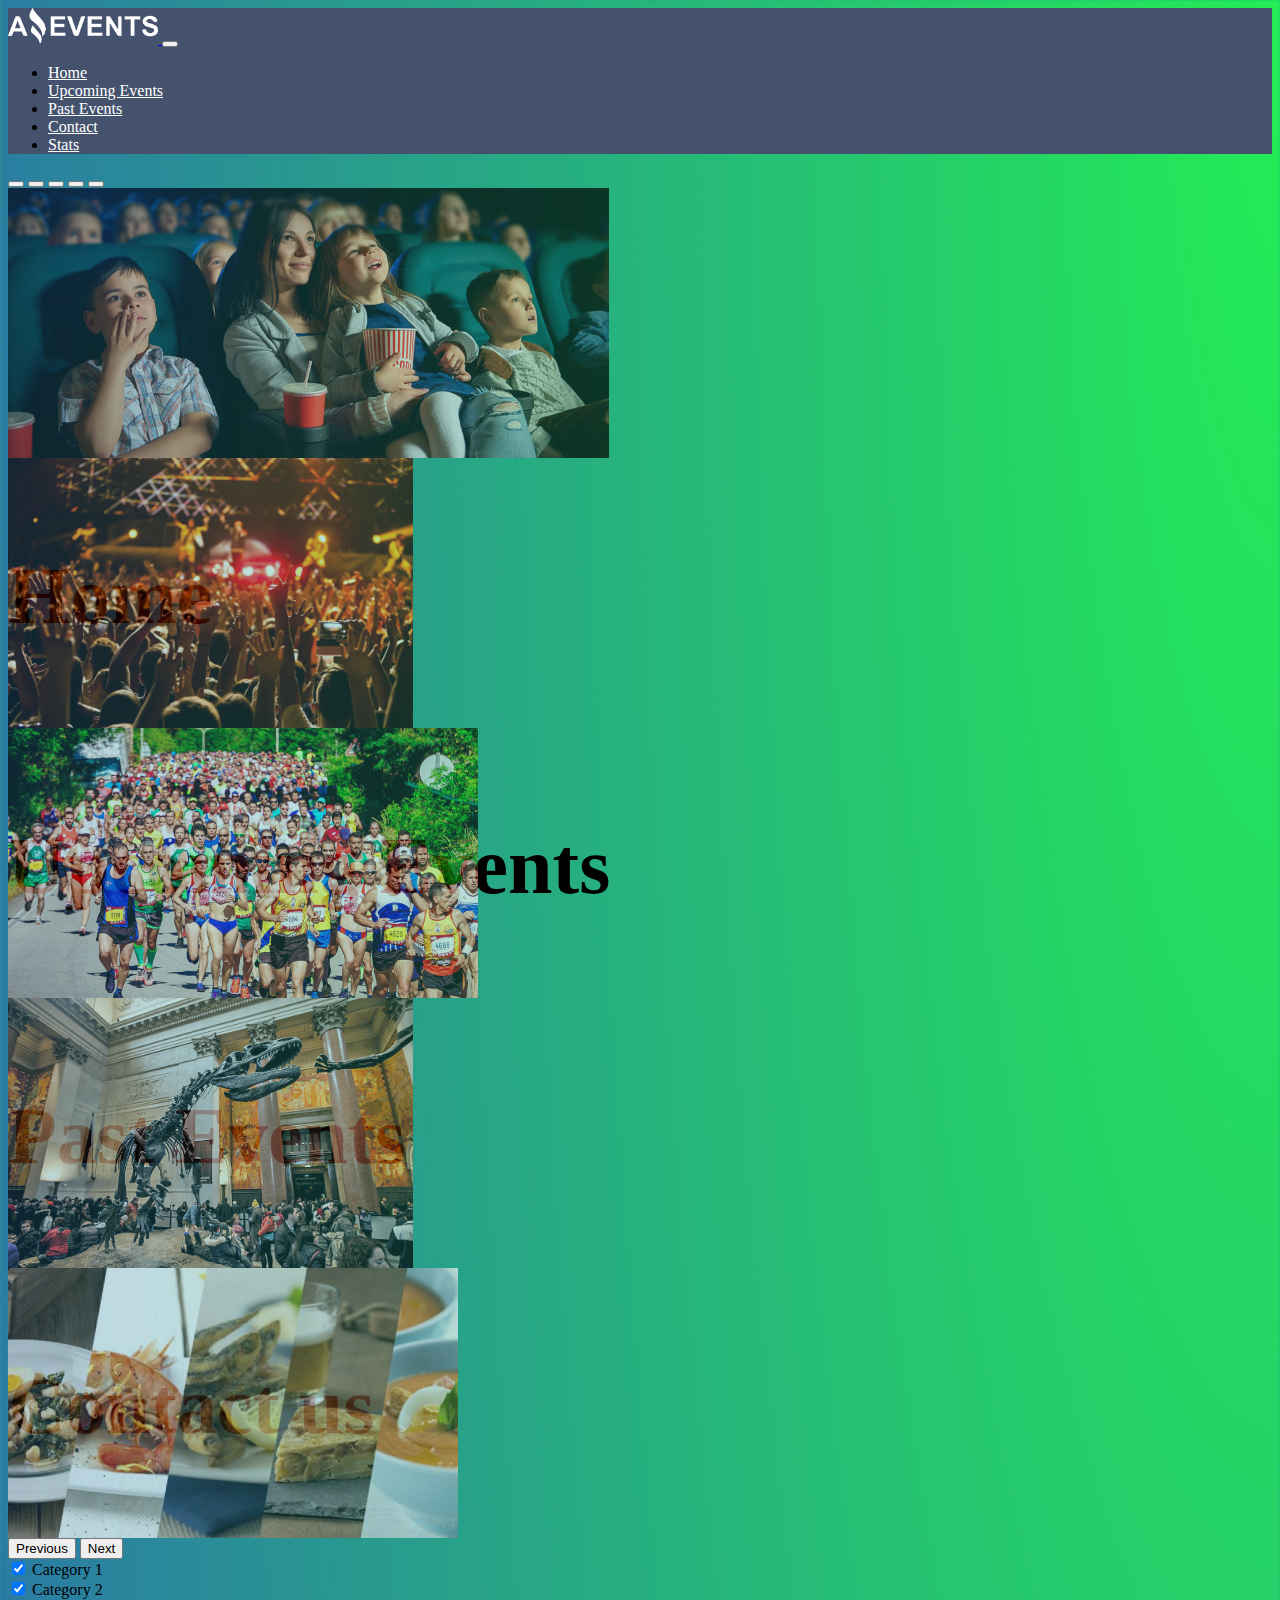
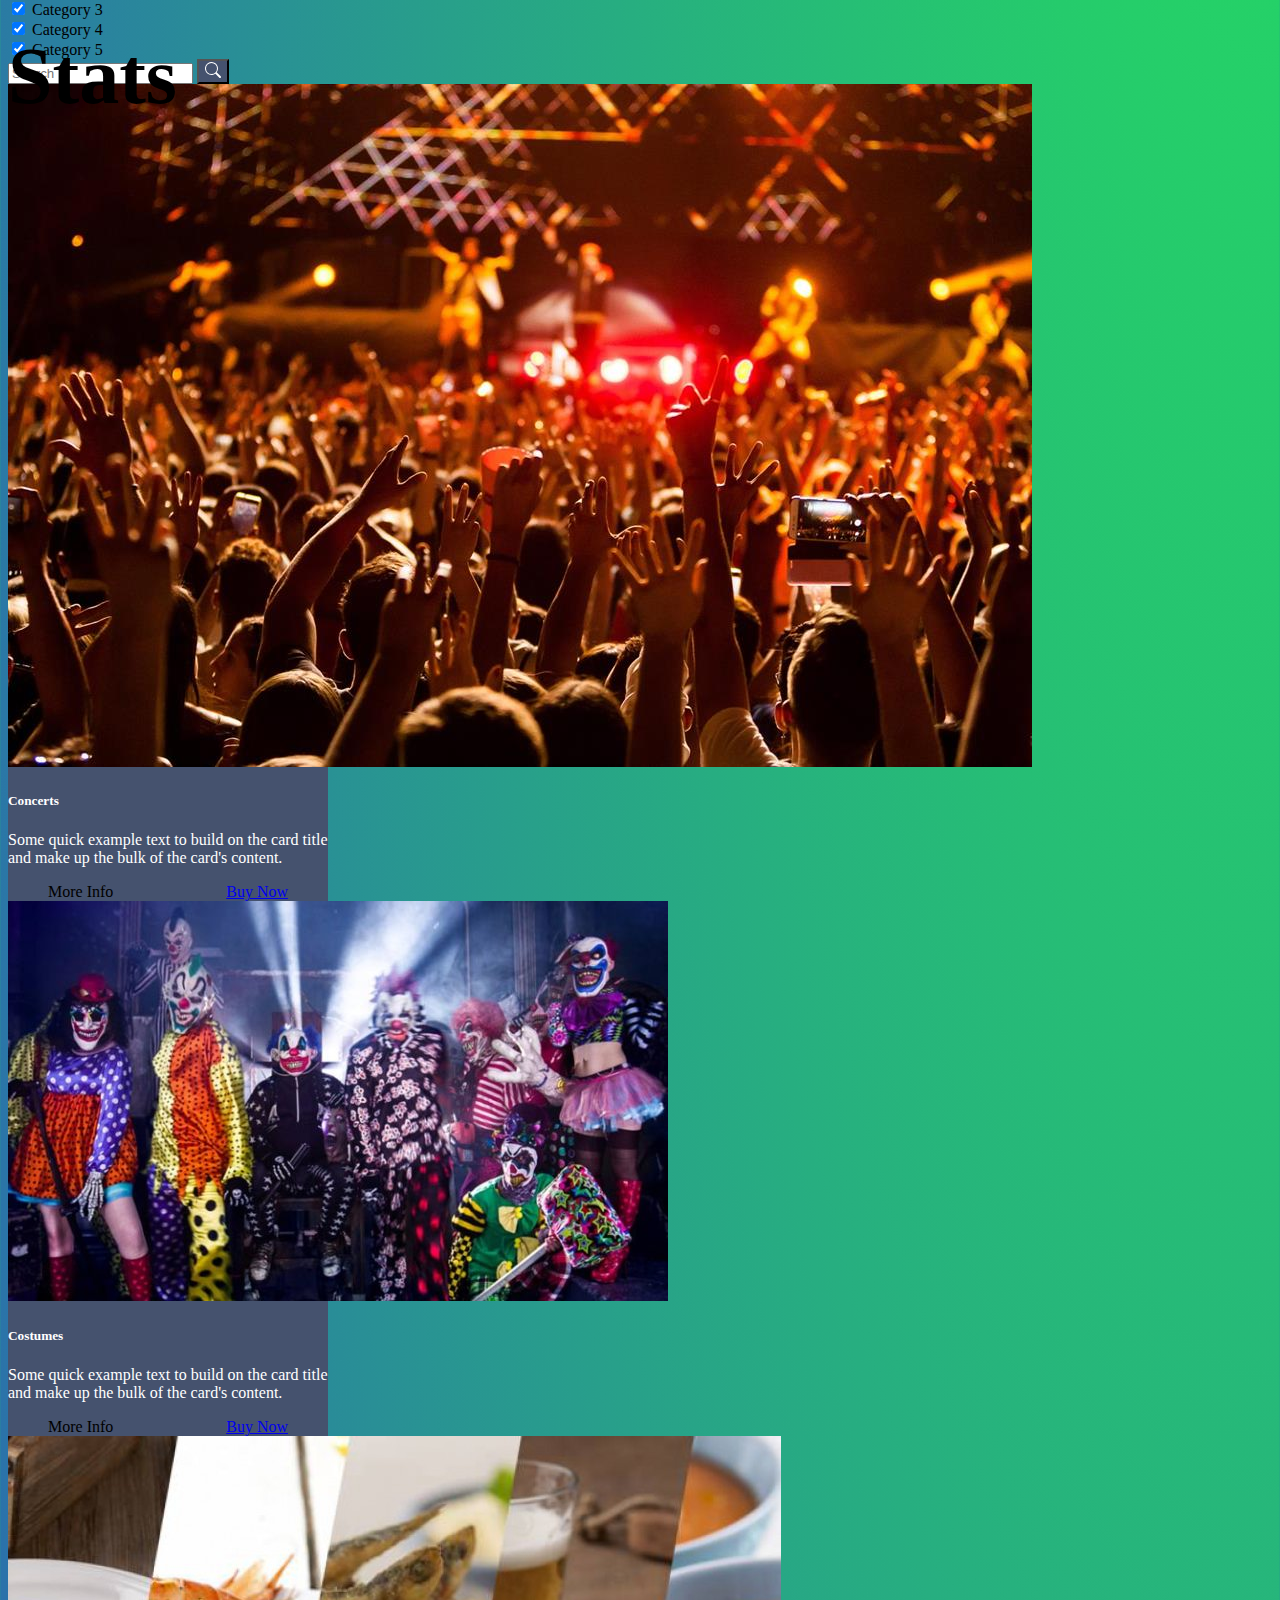
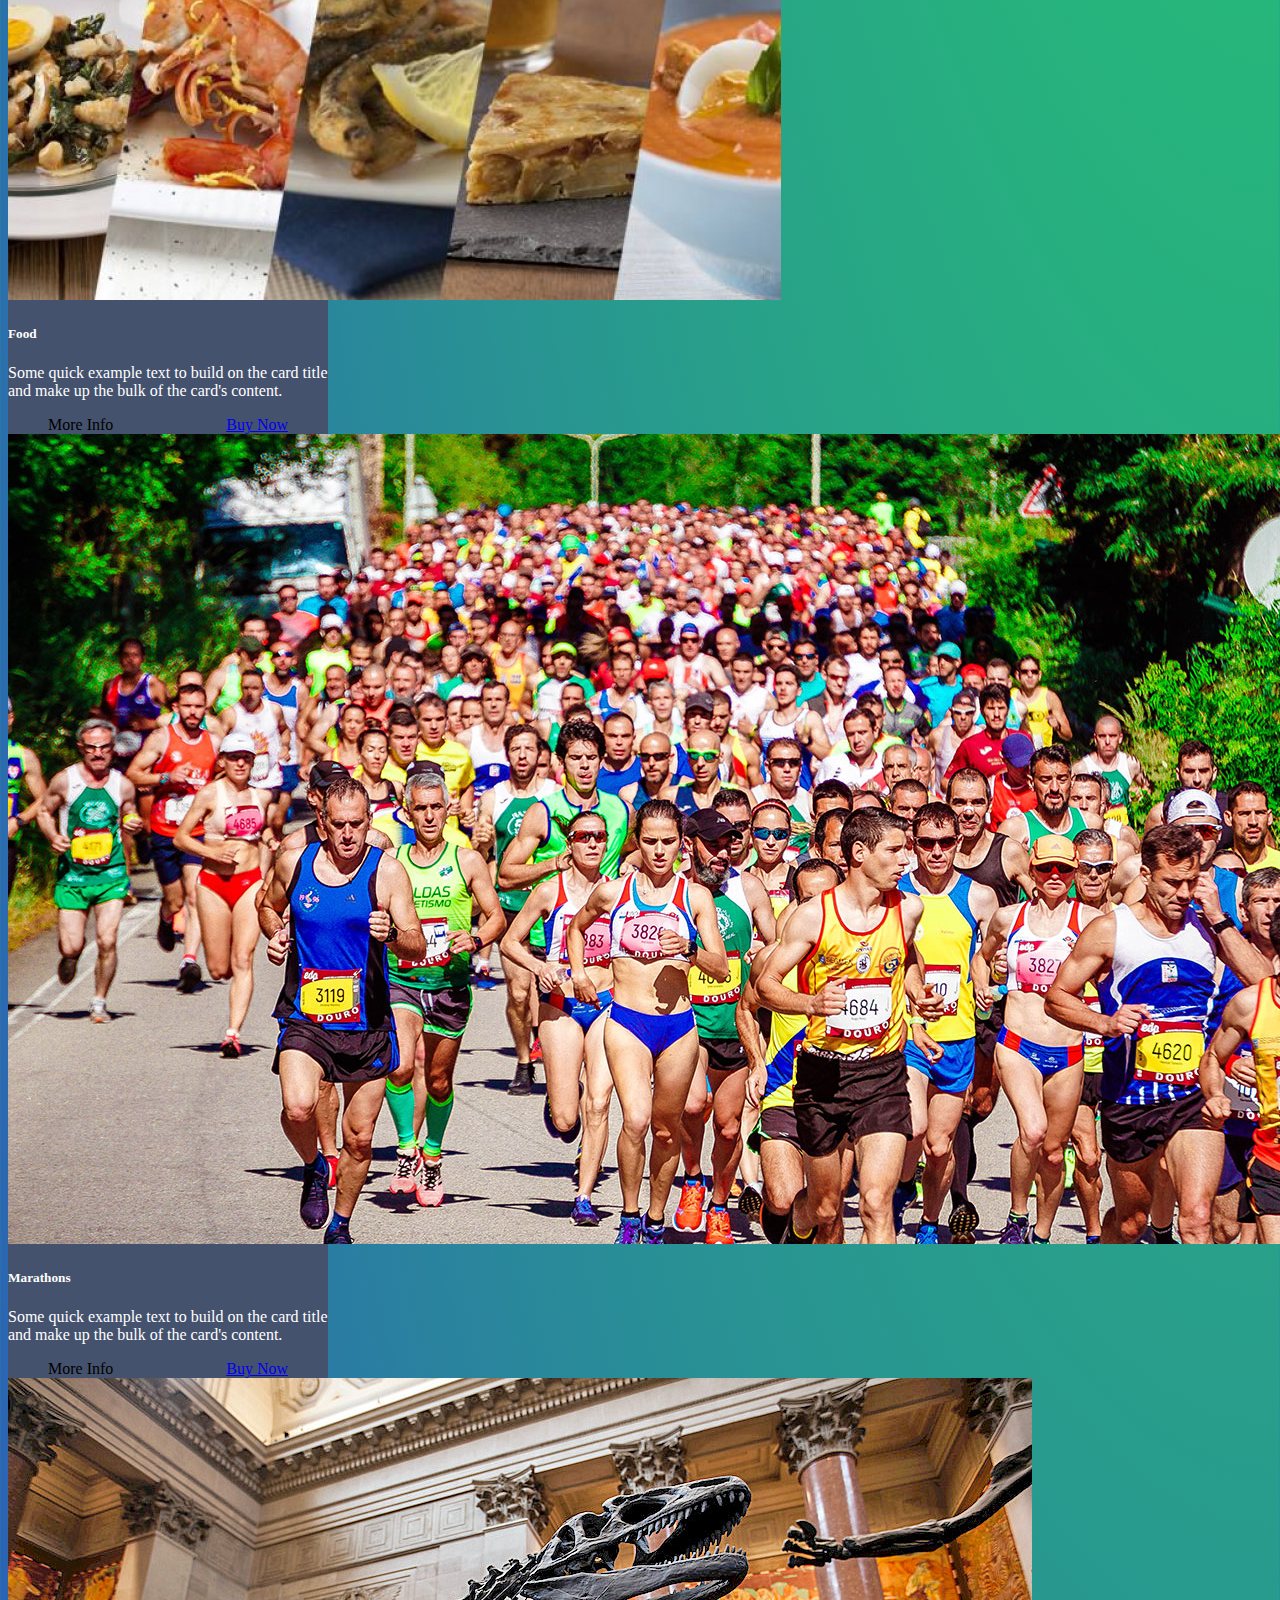
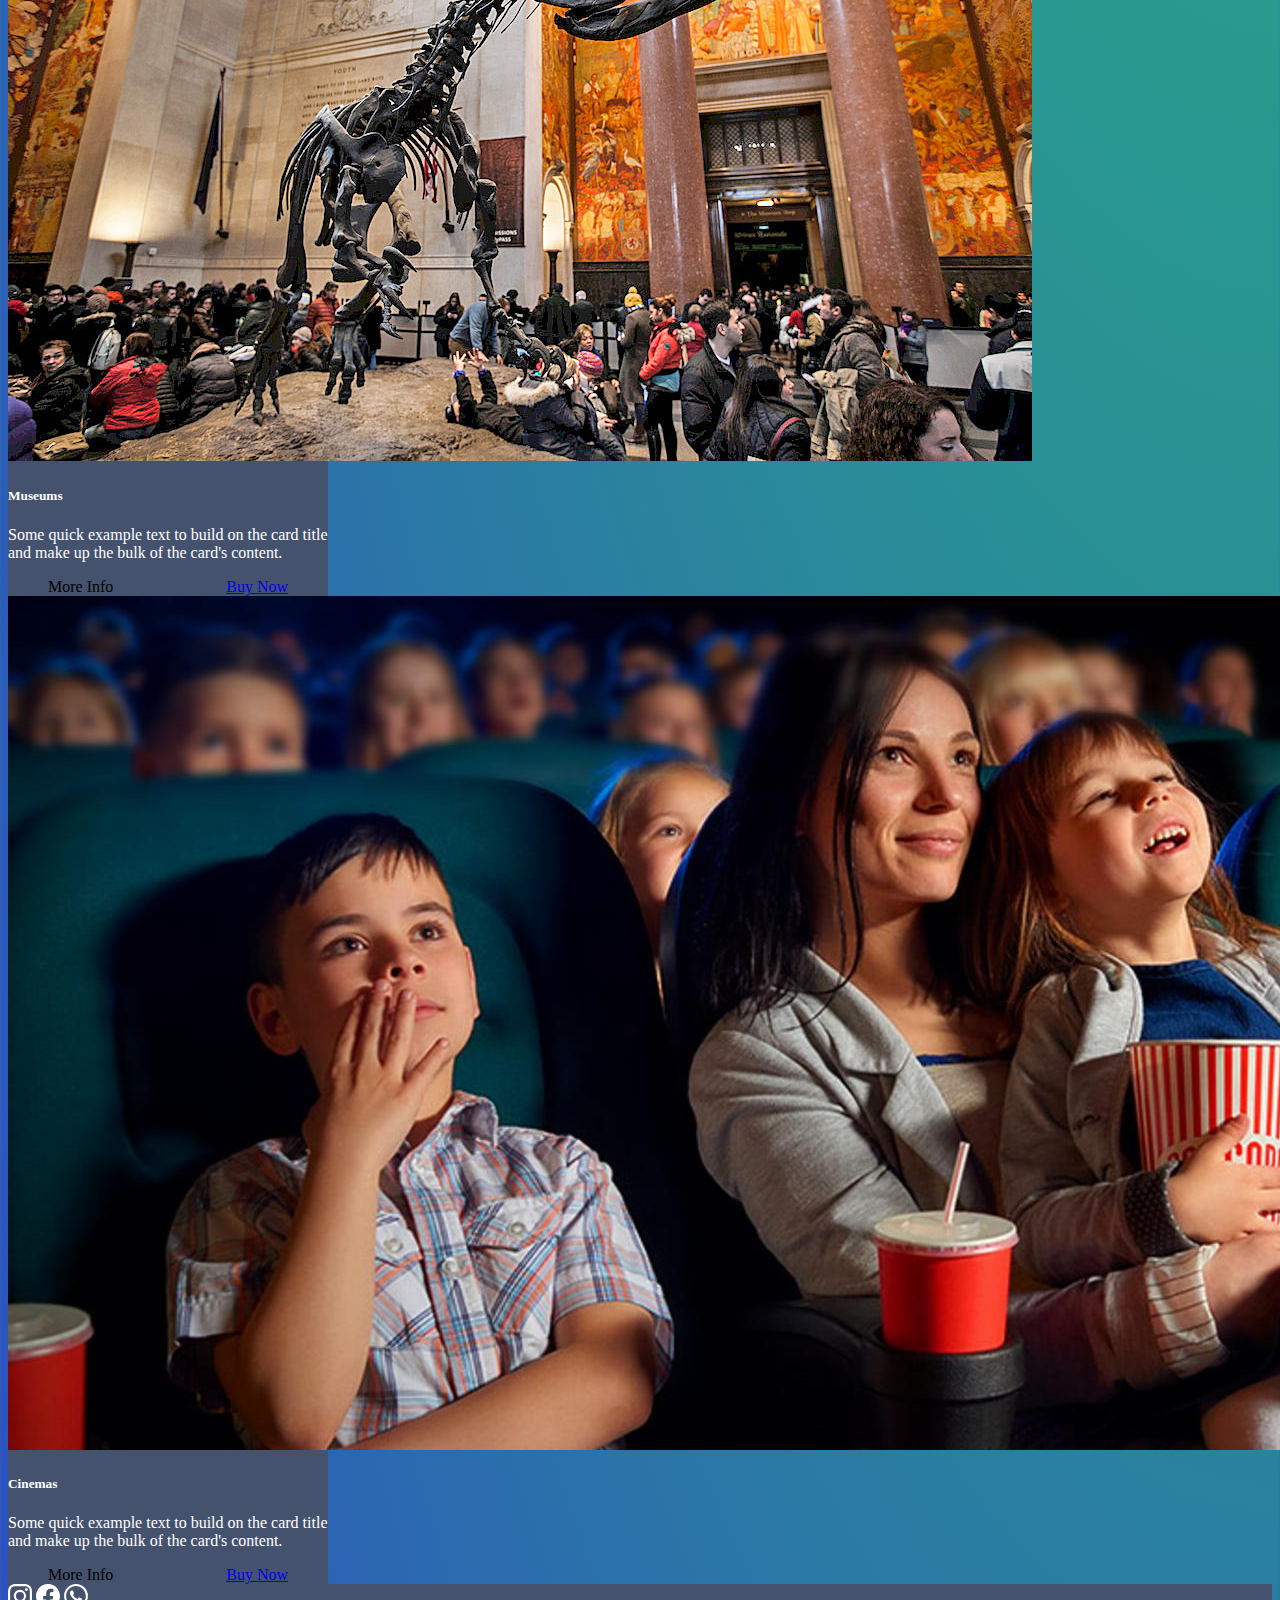
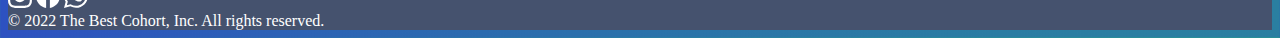
==== index.html @ bef021f9 "first update" ====
<!DOCTYPE html>
<html lang="en">

<head>
    <meta charset="UTF-8">
    <meta http-equiv="X-UA-Compatible" content="IE=edge">
    <meta name="viewport" content="width=device-width, initial-scale=1.0">
    <link rel="shortcut icon" href="./assets/imgs/icon_completo.png" type="image/x-icon">
    <title>A-Events</title>
    <!-- CSS only -->
    <link href="https://cdn.jsdelivr.net/npm/bootstrap@5.2.0/dist/css/bootstrap.min.css" rel="stylesheet"
        integrity="sha384-gH2yIJqKdNHPEq0n4Mqa/HGKIhSkIHeL5AyhkYV8i59U5AR6csBvApHHNl/vI1Bx" crossorigin="anonymous">
    <link rel="stylesheet" href="./assets/style/style.css">
</head>

<body>
    <nav class="navbar navbar-expand-lg py-3">
        <div class="container">
            <a href="#" class="navbar-brand">
                <!-- Logo Image -->
                <img src="./assets/imgs/logo_blanco.png" width="150" alt="" class="d-inline-block align-middle mr-2">
            </a>

            <button class="navbar-toggler" type="button" data-bs-toggle="collapse"
                data-bs-target="#navbarSupportedContent" aria-controls="navbarSupportedContent" aria-expanded="false"
                aria-label="Toggle navigation">
                <span class="navbar-toggler-icon"></span>
            </button>

            <div id="navbarSupportedContent" class="collapse navbar-collapse justify-content-end col-xxl-10">
                <ul class="navbar-nav ml-auto">
                    <li class="nav-item active"><a href="#" class="nav-link">Home</a></li>
                    <li class="nav-item"><a href="./upcoming_events.html" class="nav-link">Upcoming Events</a></li>
                    <li class="nav-item"><a href="./past_events.html" class="nav-link">Past Events</a></li>
                    <li class="nav-item"><a href="./contact.html" class="nav-link">Contact</a></li>
                    <li class="nav-item"><a href="./stats.html" class="nav-link">Stats</a></li>
                </ul>
            </div>
        </div>
    </nav>
    <div id="carouselExampleCaptions" class="carousel slide" data-bs-ride="false">
        <div class="carousel-indicators">
            <button type="button" data-bs-target="#carouselExampleCaptions" data-bs-slide-to="0" class="active"
                aria-current="true" aria-label="Slide 1"></button>
            <button type="button" data-bs-target="#carouselExampleCaptions" data-bs-slide-to="1"
                aria-label="Slide 2"></button>
            <button type="button" data-bs-target="#carouselExampleCaptions" data-bs-slide-to="2"
                aria-label="Slide 3"></button>
            <button type="button" data-bs-target="#carouselExampleCaptions" data-bs-slide-to="3"
                aria-label="Slide 4"></button>
            <button type="button" data-bs-target="#carouselExampleCaptions" data-bs-slide-to="4"
                aria-label="Slide 5"></button>
        </div>
        <div class="carousel-inner">
            <div class="carousel-item active">
                <img src="./assets/imgs/cinema.jfif" class="d-block w-100" alt="Family in the cinema">
                <div class="carousel-caption d-none d-md-block">
                    <h5 class="title-carousel">Home</h5>
                </div>
            </div>
            <div class="carousel-item">
                <img src="./assets/imgs/concert.jpg" class="d-block w-100" alt="A concert">
                <div class="carousel-caption d-none d-md-block">
                    <h5 class="title-carousel">Upcoming Events</h5>
                </div>
            </div>
            <div class="carousel-item">
                <img src="./assets/imgs/marathon.jpg" class="d-block w-100" alt="A marathon">
                <div class="carousel-caption d-none d-md-block">
                    <h5 class="title-carousel-past">Past Events</h5>
                </div>
            </div>
            <div class="carousel-item">
                <img src="./assets/imgs/museum.jpg" class="d-block w-100" alt="Museum">
                <div class="carousel-caption d-none d-md-block">
                    <h5 class="title-carousel">Contact us</h5>
                </div>
            </div>
            <div class="carousel-item">
                <img src="./assets/imgs/food.jpg" class="d-block w-100" alt="Food">
                <div class="carousel-caption d-none d-md-block">
                    <h5 class="title-carousel">Stats</h5>
                </div>
            </div>
        </div>
        <button class="carousel-control-prev" type="button" data-bs-target="#carouselExampleCaptions"
            data-bs-slide="prev">
            <span class="carousel-control-prev-icon" aria-hidden="true"></span>
            <span class="visually-hidden">Previous</span>
        </button>
        <button class="carousel-control-next" type="button" data-bs-target="#carouselExampleCaptions"
            data-bs-slide="next">
            <span class="carousel-control-next-icon" aria-hidden="true"></span>
            <span class="visually-hidden">Next</span>
        </button>
    </div>
    <div class="container d-flex flex-wrap p-4 text-center gap-5">
        <div class="col d-flex justify-content-center align-items-center">
            <div class="p-1">
                <input class="form-check-input" type="checkbox" value="" id="flexCheckChecked" checked>
                <label class="form-check-label text-light" for="flexCheckChecked">
                    Category 1
                </label>
            </div>
        </div>
        <div class="col d-flex justify-content-center align-items-center">
            <div class="p-1">
                <input class="form-check-input" type="checkbox" value="" id="flexCheckChecked" checked>
                <label class="form-check-label text-light" for="flexCheckChecked">
                    Category 2
                </label>
            </div>
        </div>
        <div class="col d-flex justify-content-center align-items-center">
            <div class="p-1">
                <input class="form-check-input" type="checkbox" value="" id="flexCheckChecked" checked>
                <label class="form-check-label text-light" for="flexCheckChecked">
                    Category 3
                </label>
            </div>
        </div>
        <div class="col d-flex justify-content-center align-items-center">
            <div class="p-1">
                <input class="form-check-input" type="checkbox" value="" id="flexCheckChecked" checked>
                <label class="form-check-label text-light" for="flexCheckChecked">
                    Category 4
                </label>
            </div>
        </div>
        <div class="col d-flex justify-content-center align-items-center">
            <div class="p-1">
                <input class="form-check-input" type="checkbox" value="" id="flexCheckChecked" checked>
                <label class="form-check-label text-light" for="flexCheckChecked">
                    Category 5
                </label>
            </div>
        </div>
        <div class="col-12 d-flex justify-content-center align-items-center gap-3 p-1 col-xl-3 col-xxl-4">
            <input class="form-control mr-sm-2" type="search" placeholder="Search" aria-label="Search">
            <button class="btn btn-outline-success my-2 my-sm-0" style="background-color: #45526e;" type="submit"><svg
                    xmlns="http://www.w3.org/2000/svg" width="16" height="16" fill="currentColor" class="bi bi-search"
                    viewBox="0 0 16 16">
                    <path
                        d="M11.742 10.344a6.5 6.5 0 1 0-1.397 1.398h-.001c.03.04.062.078.098.115l3.85 3.85a1 1 0 0 0 1.415-1.414l-3.85-3.85a1.007 1.007 0 0 0-.115-.1zM12 6.5a5.5 5.5 0 1 1-11 0 5.5 5.5 0 0 1 11 0z" />
                </svg></button>
        </div>
    </div>
    <div id="cards-section" class="container d-flex gap-4 p-5 flex-wrap justify-content-center">
        <div class="card">
            <img src="./assets/imgs/concert.jpg" class="card-img-top" alt="...">
            <div class="card-body">
                <h5 class="card-title">Concerts</h5>
                <p class="card-text">Some quick example text to build on the card title and make up the bulk of the
                    card's content.</p>
                <div class="button-card">
                    <a class="first-button" href="./details.html" class="btn btn-link">More Info</a>
                    <a href="#" class="btn btn-primary">Buy Now</a>
                </div>
            </div>
        </div>
        <div class="card">
            <img src="./assets/imgs/costumes.jpg" class="card-img-top" alt="...">
            <div class="card-body">
                <h5 class="card-title">Costumes</h5>
                <p class="card-text">Some quick example text to build on the card title and make up the bulk of the
                    card's content.</p>
                <div class="button-card">
                    <a class="first-button" href="./details.html" class="btn btn-link">More Info</a>
                    <a href="#" class="btn btn-primary">Buy Now</a>
                </div>
            </div>
        </div>
        <div class="card">
            <img src="./assets/imgs/food.jpg" class="card-img-top" alt="...">
            <div class="card-body">
                <h5 class="card-title">Food</h5>
                <p class="card-text">Some quick example text to build on the card title and make up the bulk of the
                    card's content.</p>
                <div class="button-card">
                    <a class="first-button" href="./details.html" class="btn btn-link">More Info</a>
                    <a href="#" class="btn btn-primary">Buy Now</a>
                </div>
            </div>
        </div>
        <div class="card">
            <img src="./assets/imgs/marathon.jpg" class="card-img-top" alt="...">
            <div class="card-body">
                <h5 class="card-title">Marathons</h5>
                <p class="card-text">Some quick example text to build on the card title and make up the bulk of the
                    card's content.</p>
                <div class="button-card">
                    <a class="first-button" href="./details.html" class="btn btn-link">More Info</a>
                    <a href="#" class="btn btn-primary">Buy Now</a>
                </div>
            </div>
        </div>
        <div class="card">
            <img src="./assets/imgs/museum.jpg" class="card-img-top" alt="...">
            <div class="card-body">
                <h5 class="card-title">Museums</h5>
                <p class="card-text">Some quick example text to build on the card title and make up the bulk of the
                    card's content.</p>
                <div class="button-card">
                    <a class="first-button" href="./details.html" class="btn btn-link">More Info</a>
                    <a href="#" class="btn btn-primary">Buy Now</a>
                </div>
            </div>
        </div>
        <div class="card">
            <img src="./assets/imgs/cinema.jfif" class="card-img-top" alt="...">
            <div class="card-body">
                <h5 class="card-title">Cinemas</h5>
                <p class="card-text">Some quick example text to build on the card title and make up the bulk of the
                    card's content.</p>
                <div class="button-card">
                    <a class="first-button" href="./details.html" class="btn btn-link">More Info</a>
                    <a href="#" class="btn btn-primary">Buy Now</a>
                </div>
            </div>
        </div>
    </div>
    <footer class="d-flex justify-content-around align-items-center">
        <div class="p-3 d-flex justify-content-center align-items-center justify-content-md-end">
            <a class="btn btn-floating m-1" class="text-white" role="button"><svg xmlns="http://www.w3.org/2000/svg"
                    width="24" height="24" fill="currentColor" class="bi bi-instagram" viewBox="0 0 16 16">
                    <path
                        d="M8 0C5.829 0 5.556.01 4.703.048 3.85.088 3.269.222 2.76.42a3.917 3.917 0 0 0-1.417.923A3.927 3.927 0 0 0 .42 2.76C.222 3.268.087 3.85.048 4.7.01 5.555 0 5.827 0 8.001c0 2.172.01 2.444.048 3.297.04.852.174 1.433.372 1.942.205.526.478.972.923 1.417.444.445.89.719 1.416.923.51.198 1.09.333 1.942.372C5.555 15.99 5.827 16 8 16s2.444-.01 3.298-.048c.851-.04 1.434-.174 1.943-.372a3.916 3.916 0 0 0 1.416-.923c.445-.445.718-.891.923-1.417.197-.509.332-1.09.372-1.942C15.99 10.445 16 10.173 16 8s-.01-2.445-.048-3.299c-.04-.851-.175-1.433-.372-1.941a3.926 3.926 0 0 0-.923-1.417A3.911 3.911 0 0 0 13.24.42c-.51-.198-1.092-.333-1.943-.372C10.443.01 10.172 0 7.998 0h.003zm-.717 1.442h.718c2.136 0 2.389.007 3.232.046.78.035 1.204.166 1.486.275.373.145.64.319.92.599.28.28.453.546.598.92.11.281.24.705.275 1.485.039.843.047 1.096.047 3.231s-.008 2.389-.047 3.232c-.035.78-.166 1.203-.275 1.485a2.47 2.47 0 0 1-.599.919c-.28.28-.546.453-.92.598-.28.11-.704.24-1.485.276-.843.038-1.096.047-3.232.047s-2.39-.009-3.233-.047c-.78-.036-1.203-.166-1.485-.276a2.478 2.478 0 0 1-.92-.598 2.48 2.48 0 0 1-.6-.92c-.109-.281-.24-.705-.275-1.485-.038-.843-.046-1.096-.046-3.233 0-2.136.008-2.388.046-3.231.036-.78.166-1.204.276-1.486.145-.373.319-.64.599-.92.28-.28.546-.453.92-.598.282-.11.705-.24 1.485-.276.738-.034 1.024-.044 2.515-.045v.002zm4.988 1.328a.96.96 0 1 0 0 1.92.96.96 0 0 0 0-1.92zm-4.27 1.122a4.109 4.109 0 1 0 0 8.217 4.109 4.109 0 0 0 0-8.217zm0 1.441a2.667 2.667 0 1 1 0 5.334 2.667 2.667 0 0 1 0-5.334z" />
                </svg></a>
            <a class="btn btn-floating m-1" class="text-white" role="button"><svg xmlns="http://www.w3.org/2000/svg"
                    width="24" height="24" fill="currentColor" class="bi bi-facebook" viewBox="0 0 16 16">
                    <path
                        d="M16 8.049c0-4.446-3.582-8.05-8-8.05C3.58 0-.002 3.603-.002 8.05c0 4.017 2.926 7.347 6.75 7.951v-5.625h-2.03V8.05H6.75V6.275c0-2.017 1.195-3.131 3.022-3.131.876 0 1.791.157 1.791.157v1.98h-1.009c-.993 0-1.303.621-1.303 1.258v1.51h2.218l-.354 2.326H9.25V16c3.824-.604 6.75-3.934 6.75-7.951z" />
                </svg></a>
            <a class="btn btn-floating m-1" class="text-white" role="button"><svg xmlns="http://www.w3.org/2000/svg"
                    width="24" height="24" fill="currentColor" class="bi bi-whatsapp" viewBox="0 0 16 16">
                    <path
                        d="M13.601 2.326A7.854 7.854 0 0 0 7.994 0C3.627 0 .068 3.558.064 7.926c0 1.399.366 2.76 1.057 3.965L0 16l4.204-1.102a7.933 7.933 0 0 0 3.79.965h.004c4.368 0 7.926-3.558 7.93-7.93A7.898 7.898 0 0 0 13.6 2.326zM7.994 14.521a6.573 6.573 0 0 1-3.356-.92l-.24-.144-2.494.654.666-2.433-.156-.251a6.56 6.56 0 0 1-1.007-3.505c0-3.626 2.957-6.584 6.591-6.584a6.56 6.56 0 0 1 4.66 1.931 6.557 6.557 0 0 1 1.928 4.66c-.004 3.639-2.961 6.592-6.592 6.592zm3.615-4.934c-.197-.099-1.17-.578-1.353-.646-.182-.065-.315-.099-.445.099-.133.197-.513.646-.627.775-.114.133-.232.148-.43.05-.197-.1-.836-.308-1.592-.985-.59-.525-.985-1.175-1.103-1.372-.114-.198-.011-.304.088-.403.087-.088.197-.232.296-.346.1-.114.133-.198.198-.33.065-.134.034-.248-.015-.347-.05-.099-.445-1.076-.612-1.47-.16-.389-.323-.335-.445-.34-.114-.007-.247-.007-.38-.007a.729.729 0 0 0-.529.247c-.182.198-.691.677-.691 1.654 0 .977.71 1.916.81 2.049.098.133 1.394 2.132 3.383 2.992.47.205.84.326 1.129.418.475.152.904.129 1.246.08.38-.058 1.171-.48 1.338-.943.164-.464.164-.86.114-.943-.049-.084-.182-.133-.38-.232z" />
                </svg></a>
        </div>
        <div class="p-3 d-flex justify-content-center align-items-center justify-content-md-end" style="color:white">
            &copy; 2022 The Best Cohort, Inc. All rights reserved.
        </div>
    </footer>
    <!-- JavaScript Bundle with Popper -->
    <script src="https://cdn.jsdelivr.net/npm/bootstrap@5.2.0/dist/js/bootstrap.bundle.min.js"
        integrity="sha384-A3rJD856KowSb7dwlZdYEkO39Gagi7vIsF0jrRAoQmDKKtQBHUuLZ9AsSv4jD4Xa"
        crossorigin="anonymous"></script>
</body>

</html>
---- assets/style/style.css ----
body {
    /* Created with https://www.css-gradient.com */
    background: #23EC55;
    background: -webkit-radial-gradient(top right, #23EC55, #2D51C1);
    background: -moz-radial-gradient(top right, #23EC55, #2D51C1);
    background: radial-gradient(to bottom left, #23EC55, #2D51C1);
    /* min-height: 100vh; */
}

.body-special {
    display: flex;
    min-height: 100vh;
    flex-direction: column;
}

nav {
    /* height: 5vh; */
    background-color: #45526e;
}

.nav-link {
    color: white;
}

.title-carousel {
    font-size: 5rem;
    color: black;
}

/* .title-carousel:hover {
    color: white;
} */

.title-carousel-past {
    font-size: 5rem;
    color: black;
}

.carousel-caption {
    top: 50%;
    transform: translateY(-50%);
    bottom: initial;
    -webkit-transform-style: preserve-3d;
    -moz-transform-style: preserve-3d;
    transform-style: preserve-3d;
}

.carousel-item{
    height: 30vh;
}

.carousel-slide {
    height: 30vh;
}

.carousel-item>img{
    height: 100%;
    object-fit:cover;
    object-position: 0 25%;
    opacity: 0.7;
}

.form-check-input:checked {
    background-color: #45526e;
    border-color: #45526e;
}

.bi {
    color: white;
    /* padding-bottom: 6px; */
}

.button-card:not(.first-button) {
    display: flex;
    justify-content: space-between;
    padding-right: 2.5rem;
    align-items: center;
}

.first-button {
    text-decoration: none;
    padding-left: 2.5rem;
    color: black;
}

.first-button:hover {
    color: white;
}

footer {
    background-color: #45526e;
    /* position: relative;
    bottom: 0;
    width: 100%; */
}

#footer-special {
    margin-top: auto;
    width: 100%;
}

#cards-section img{
    height: 50%;
    object-fit: cover;
}

#cards-section .card {
    width: 20rem;
    color: white;
    background-color: #45526e;
}

#cards-section-details img{
    height: 50%;
    object-fit: cover;
}

#cards-section-details .card {
    width: 30rem;
    color: white;
    background-color: #45526e;
}

#cards-section-details .card1 {
    width: 30rem;
    color: white;
    background-color: #45526e;
}

.card1 {
    border-radius: 5rem;
}

#cards-section-details .card1 img {
    height: 100%;
    object-fit: cover;
    border-radius: 5rem;
}

thead {
    text-align: center;
    background-color: #45526e;
    color: white;
    /* border: 0.5rem solid #45526e; */
}

td {
    height: 2rem;
}
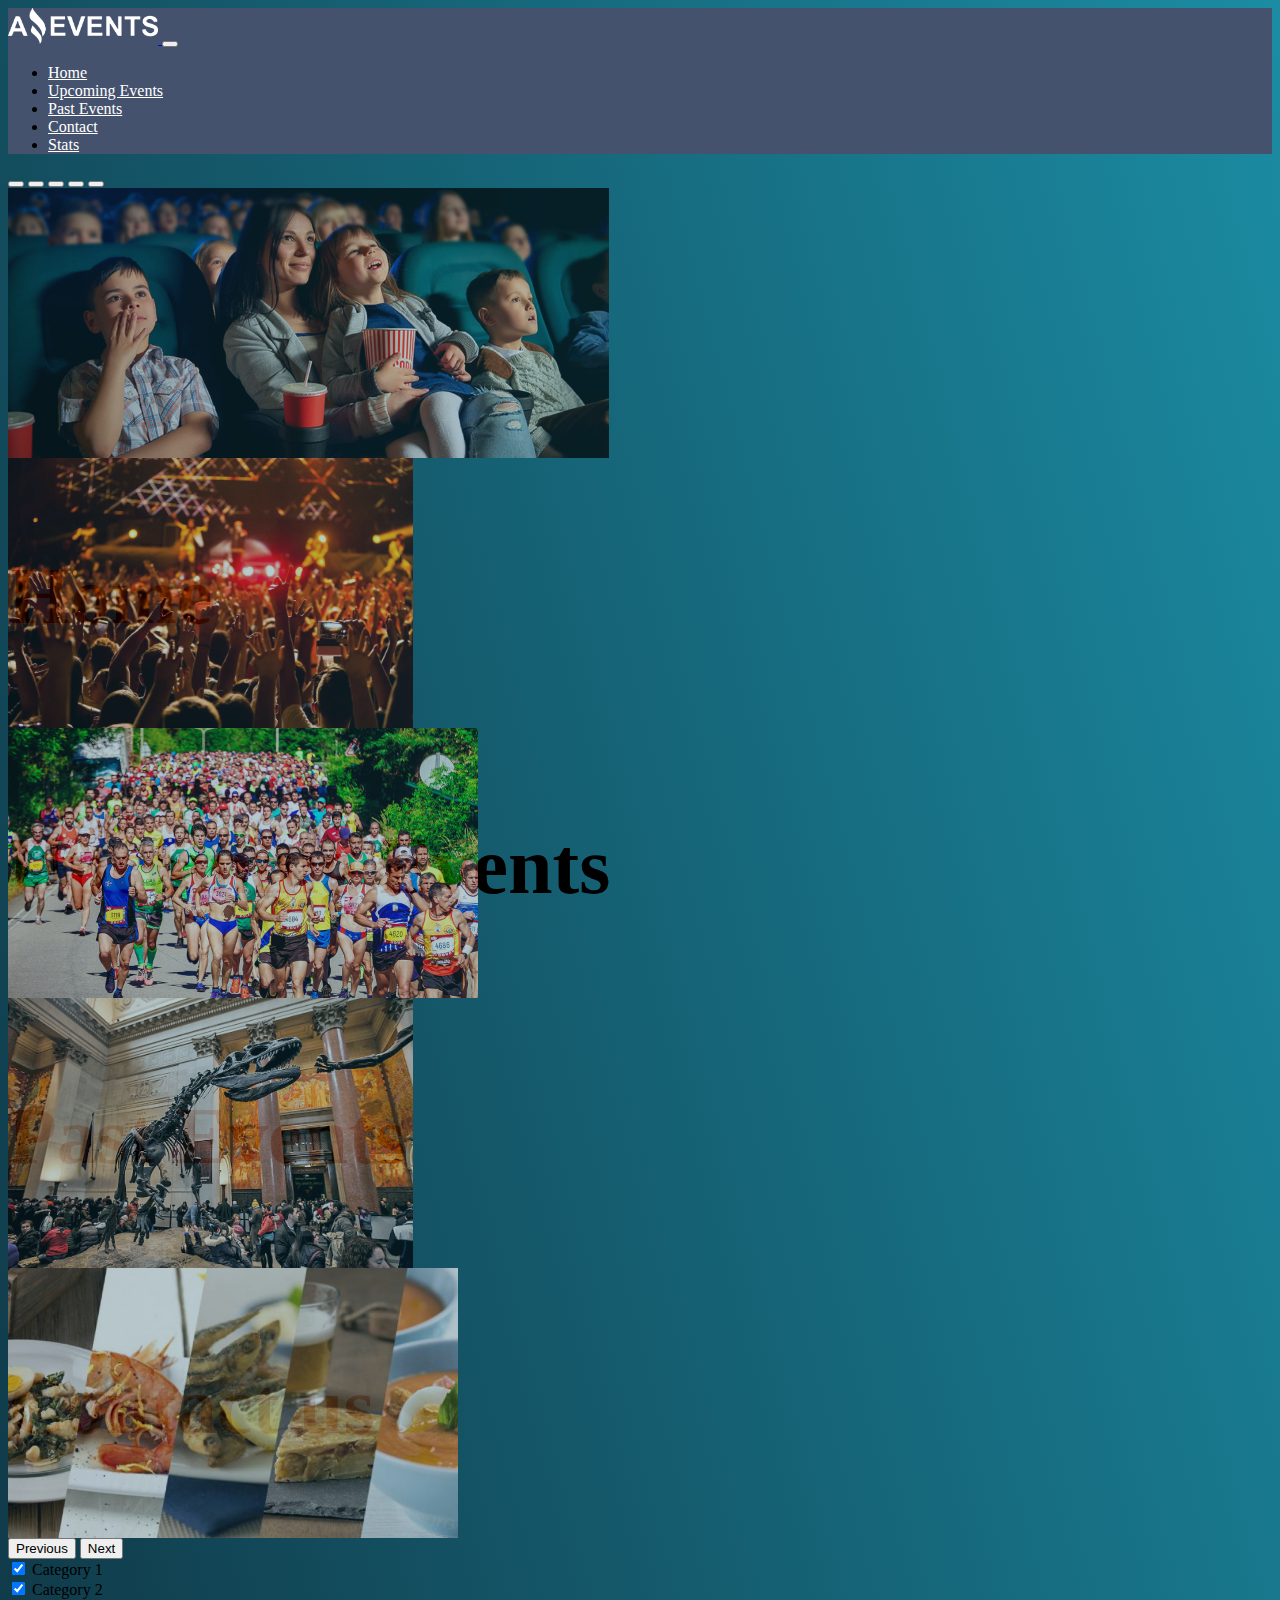
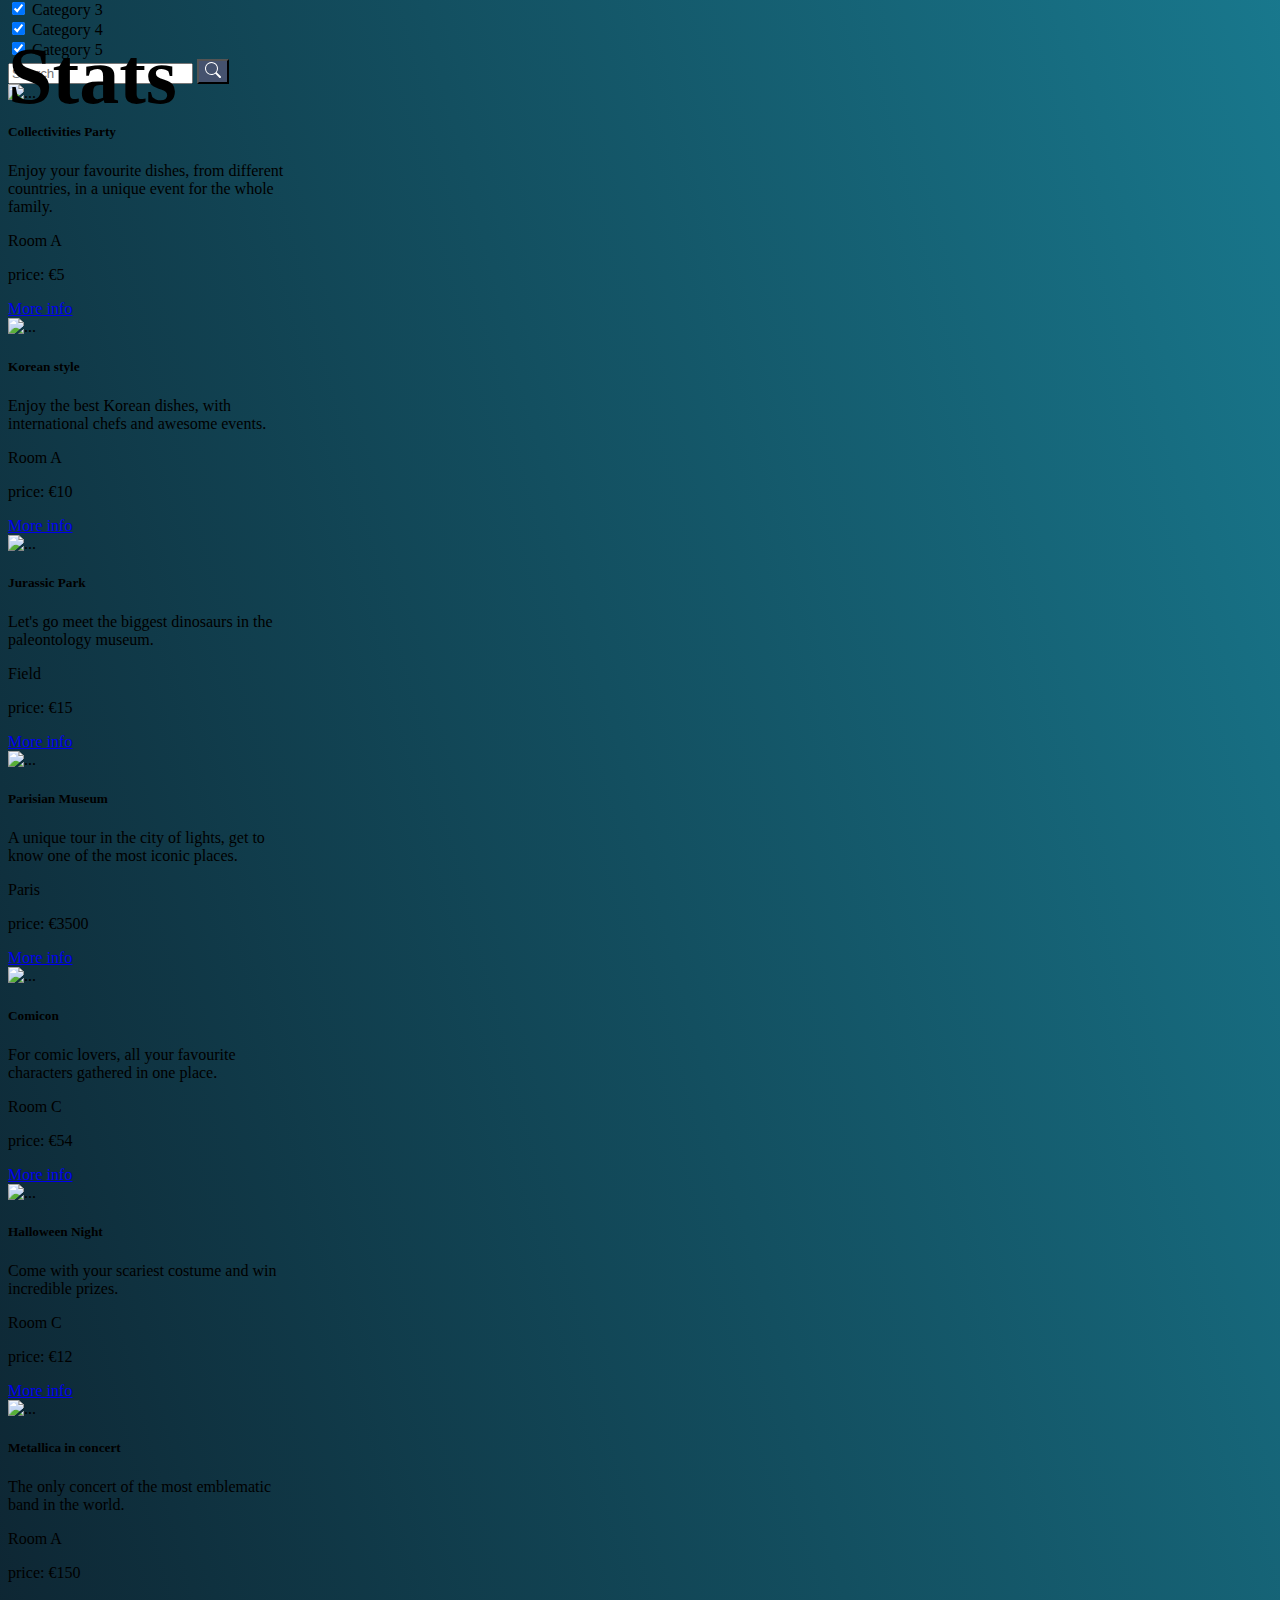
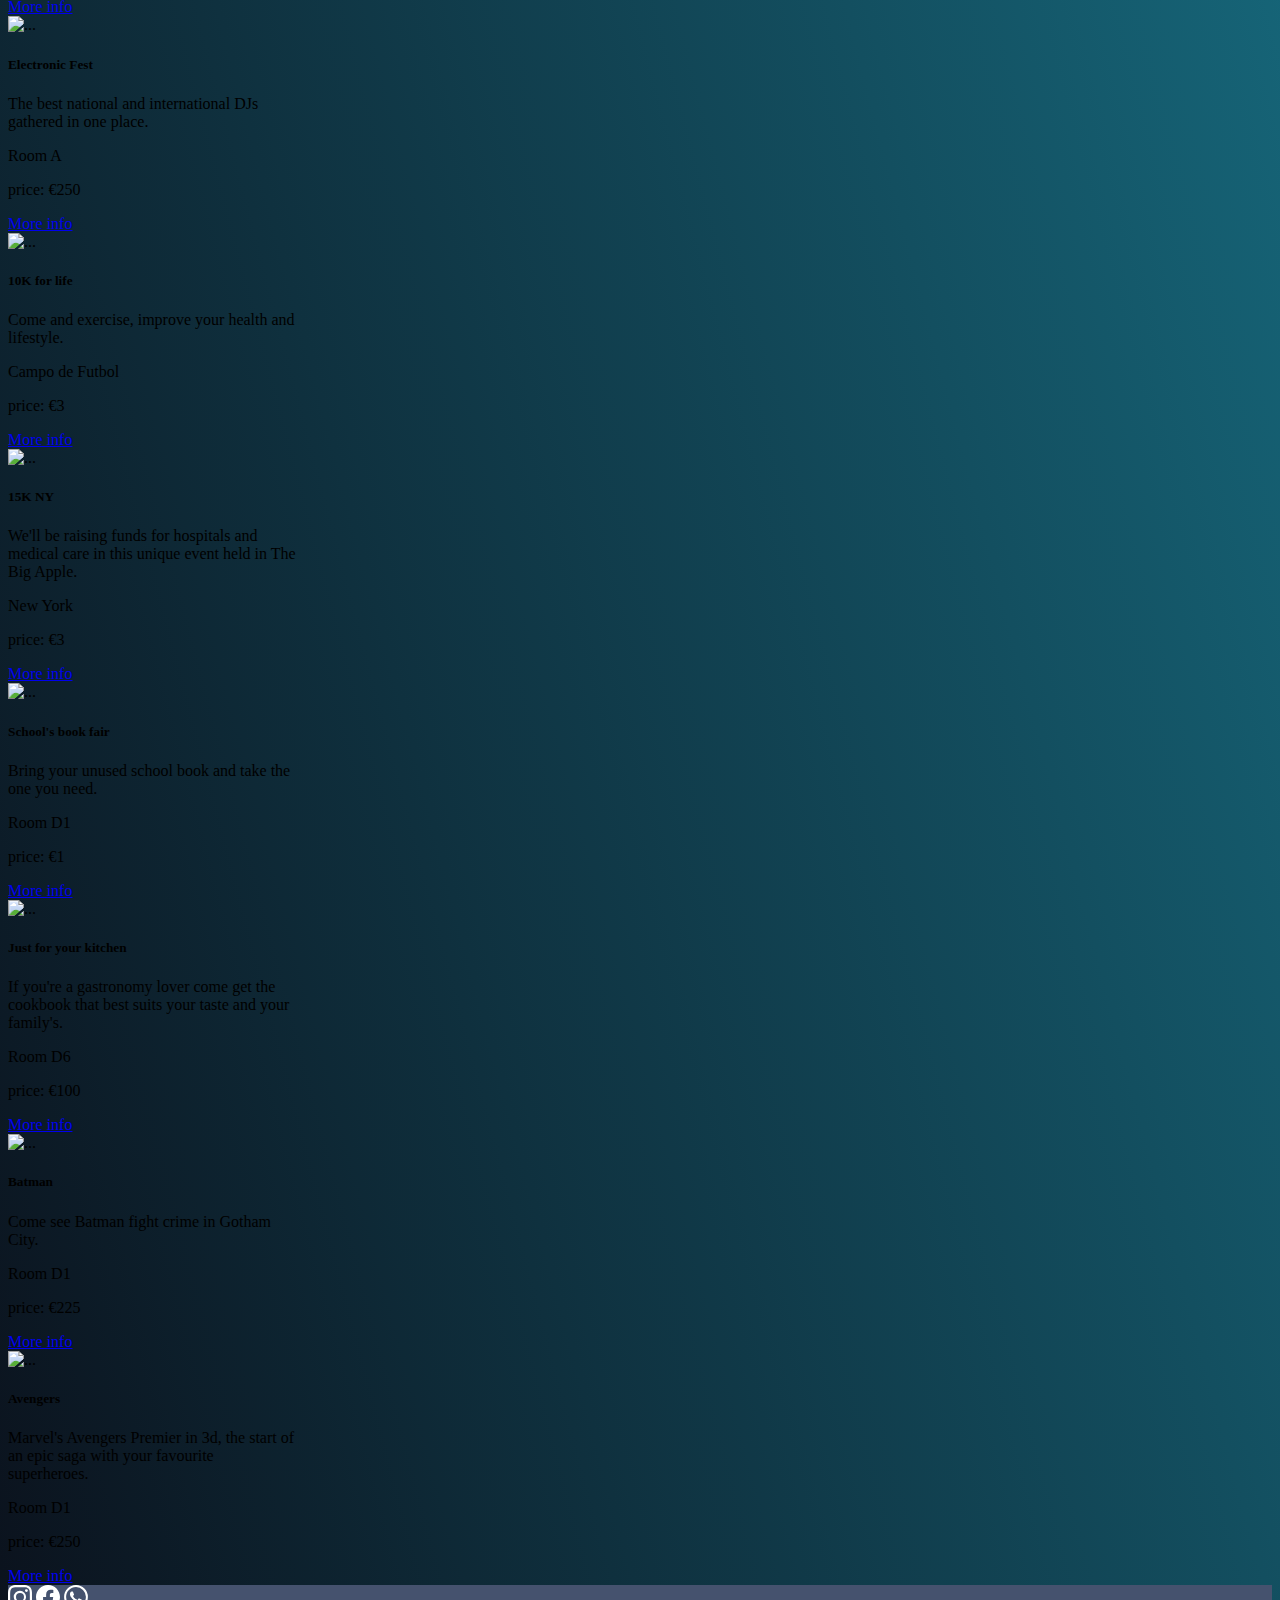
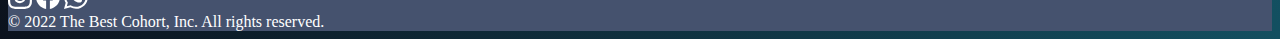
==== commit f68088aa: "second update" ====
--- a/index.html
+++ b/index.html
@@ -145,7 +145,7 @@
                 </svg></button>
         </div>
     </div>
-    <div id="cards-section" class="container d-flex gap-4 p-5 flex-wrap justify-content-center">
+    <!-- <div id="cards-section" class="container d-flex gap-4 p-5 flex-wrap justify-content-center">
         <div class="card">
             <img src="./assets/imgs/concert.jpg" class="card-img-top" alt="...">
             <div class="card-body">
@@ -218,7 +218,12 @@
                 </div>
             </div>
         </div>
-    </div>
+    </div> -->
+    <main class="container">
+        <div id="contenedor-datos" class="d-flex flex-wrap justify-content-center gap-5 mt-5 mb-5">
+
+        </div>
+    </main>
     <footer class="d-flex justify-content-around align-items-center">
         <div class="p-3 d-flex justify-content-center align-items-center justify-content-md-end">
             <a class="btn btn-floating m-1" class="text-white" role="button"><svg xmlns="http://www.w3.org/2000/svg"
@@ -245,6 +250,8 @@
     <script src="https://cdn.jsdelivr.net/npm/bootstrap@5.2.0/dist/js/bootstrap.bundle.min.js"
         integrity="sha384-A3rJD856KowSb7dwlZdYEkO39Gagi7vIsF0jrRAoQmDKKtQBHUuLZ9AsSv4jD4Xa"
         crossorigin="anonymous"></script>
+    <script src="./data/data.js"></script>
+    <script src="./js/main.js"></script>
 </body>
 
 </html>--- a/assets/style/style.css
+++ b/assets/style/style.css
@@ -1,9 +1,15 @@
 body {
     /* Created with https://www.css-gradient.com */
-    background: #23EC55;
+    /* background: #23EC55;
     background: -webkit-radial-gradient(top right, #23EC55, #2D51C1);
     background: -moz-radial-gradient(top right, #23EC55, #2D51C1);
-    background: radial-gradient(to bottom left, #23EC55, #2D51C1);
+    background: radial-gradient(to bottom left, #23EC55, #2D51C1); */
+    /* Created with https://www.css-gradient.com */
+/* Created with https://www.css-gradient.com */
+background: #1B8CA3;
+background: -webkit-linear-gradient(top right, #1B8CA3, #0B121D);
+background: -moz-linear-gradient(top right, #1B8CA3, #0B121D);
+background: linear-gradient(to bottom left, #1B8CA3, #0B121D);
     /* min-height: 100vh; */
 }
 
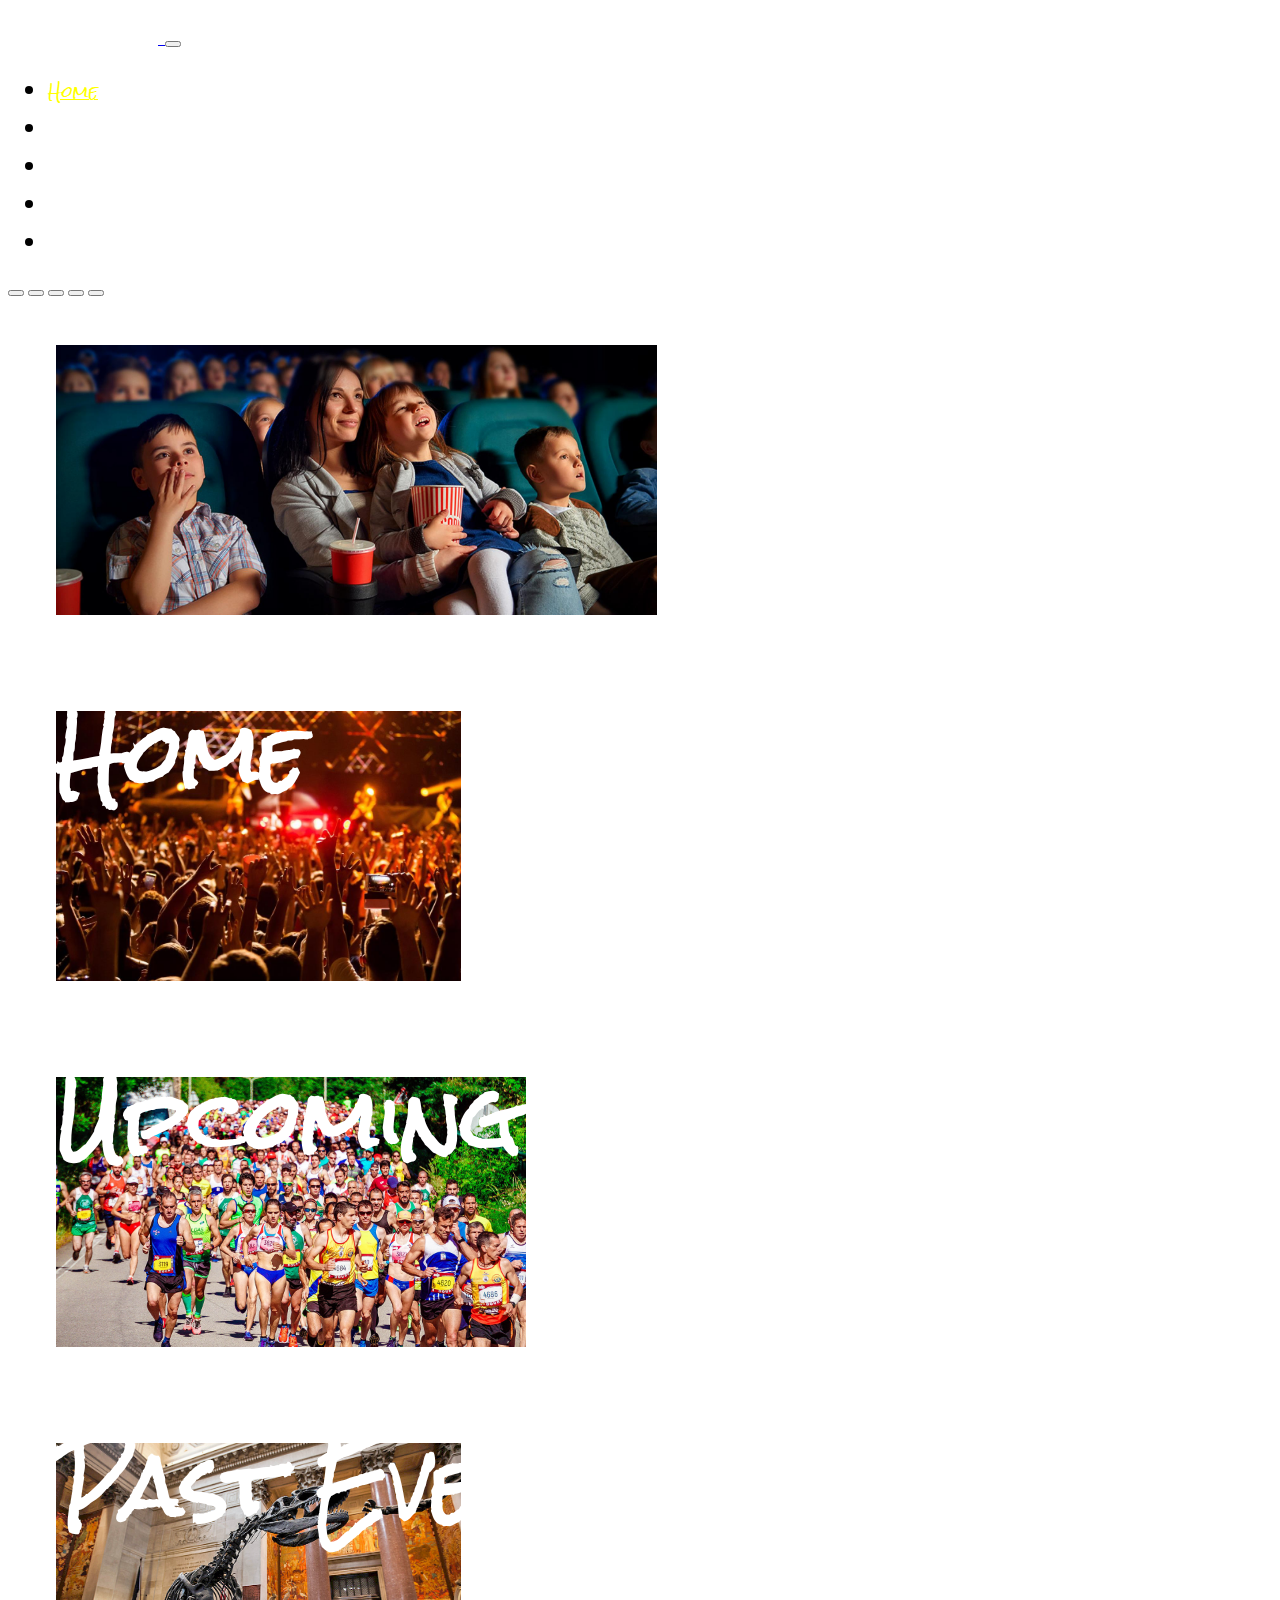
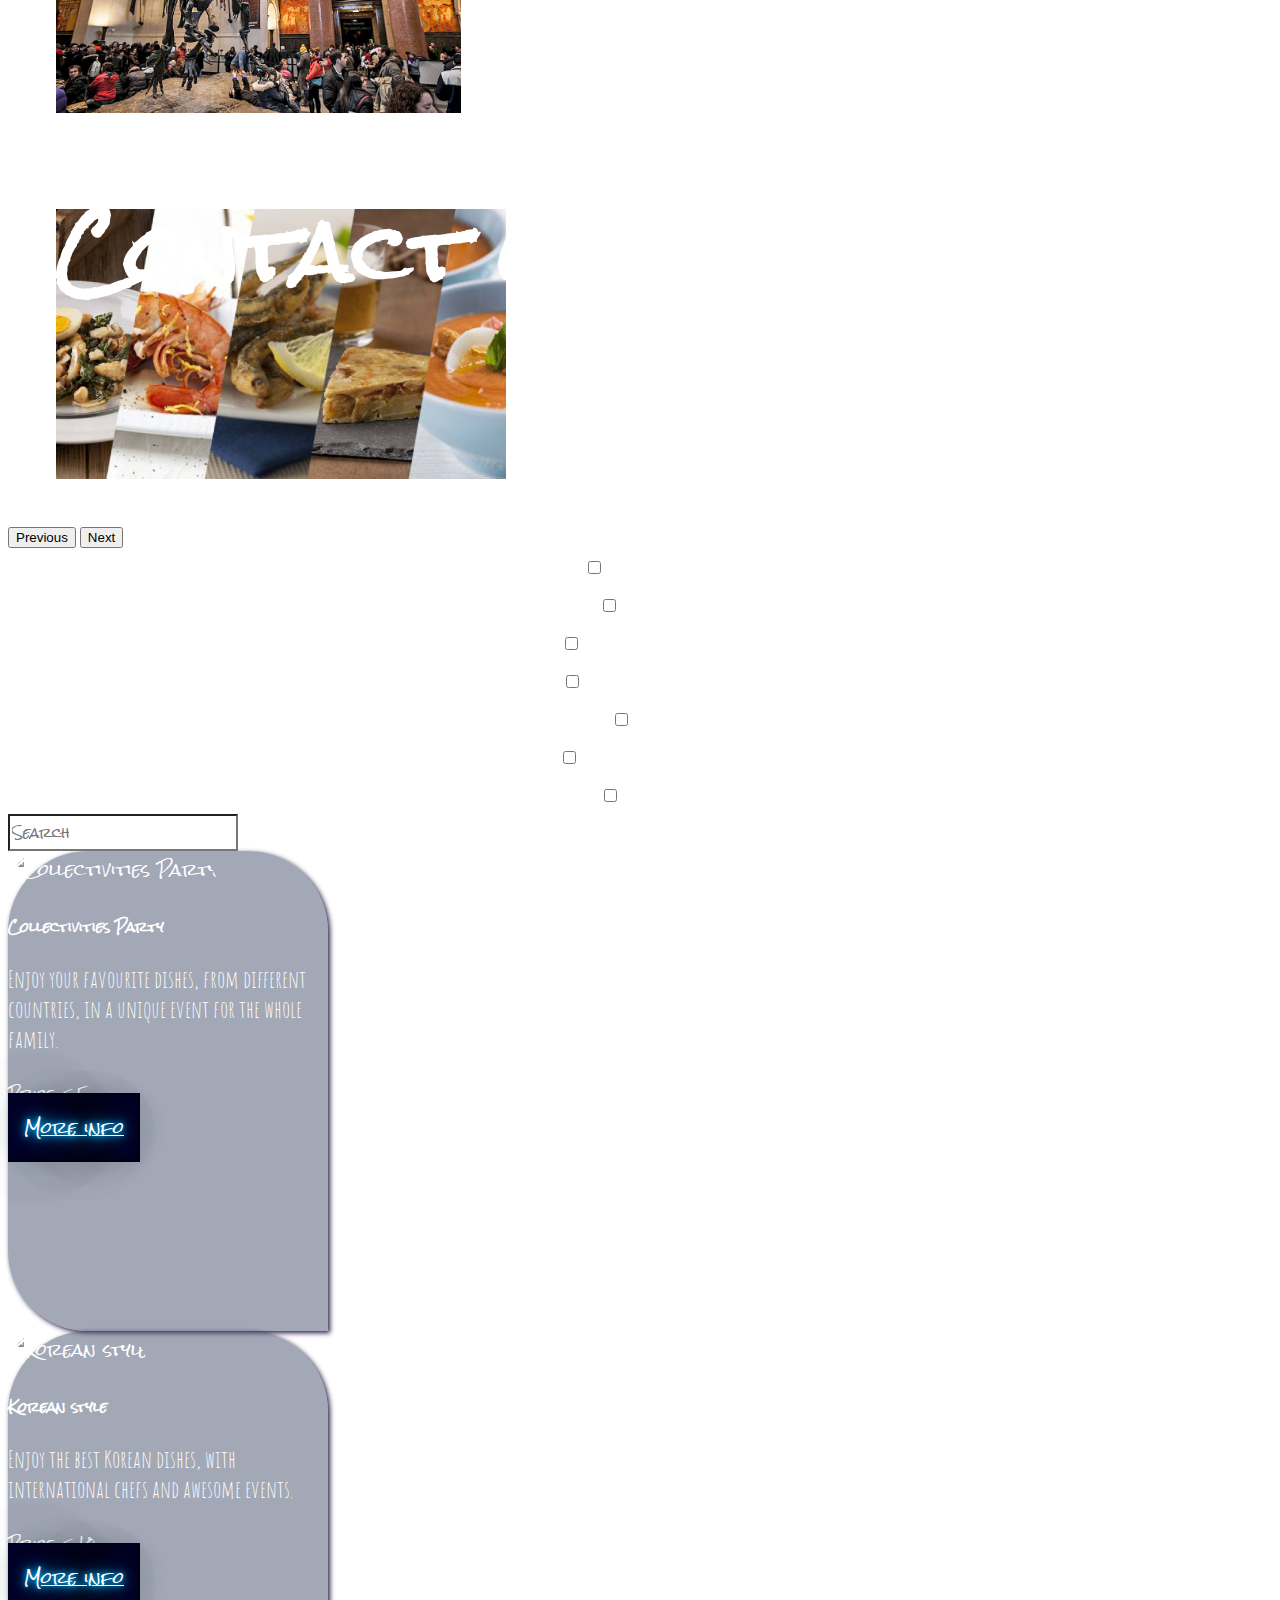
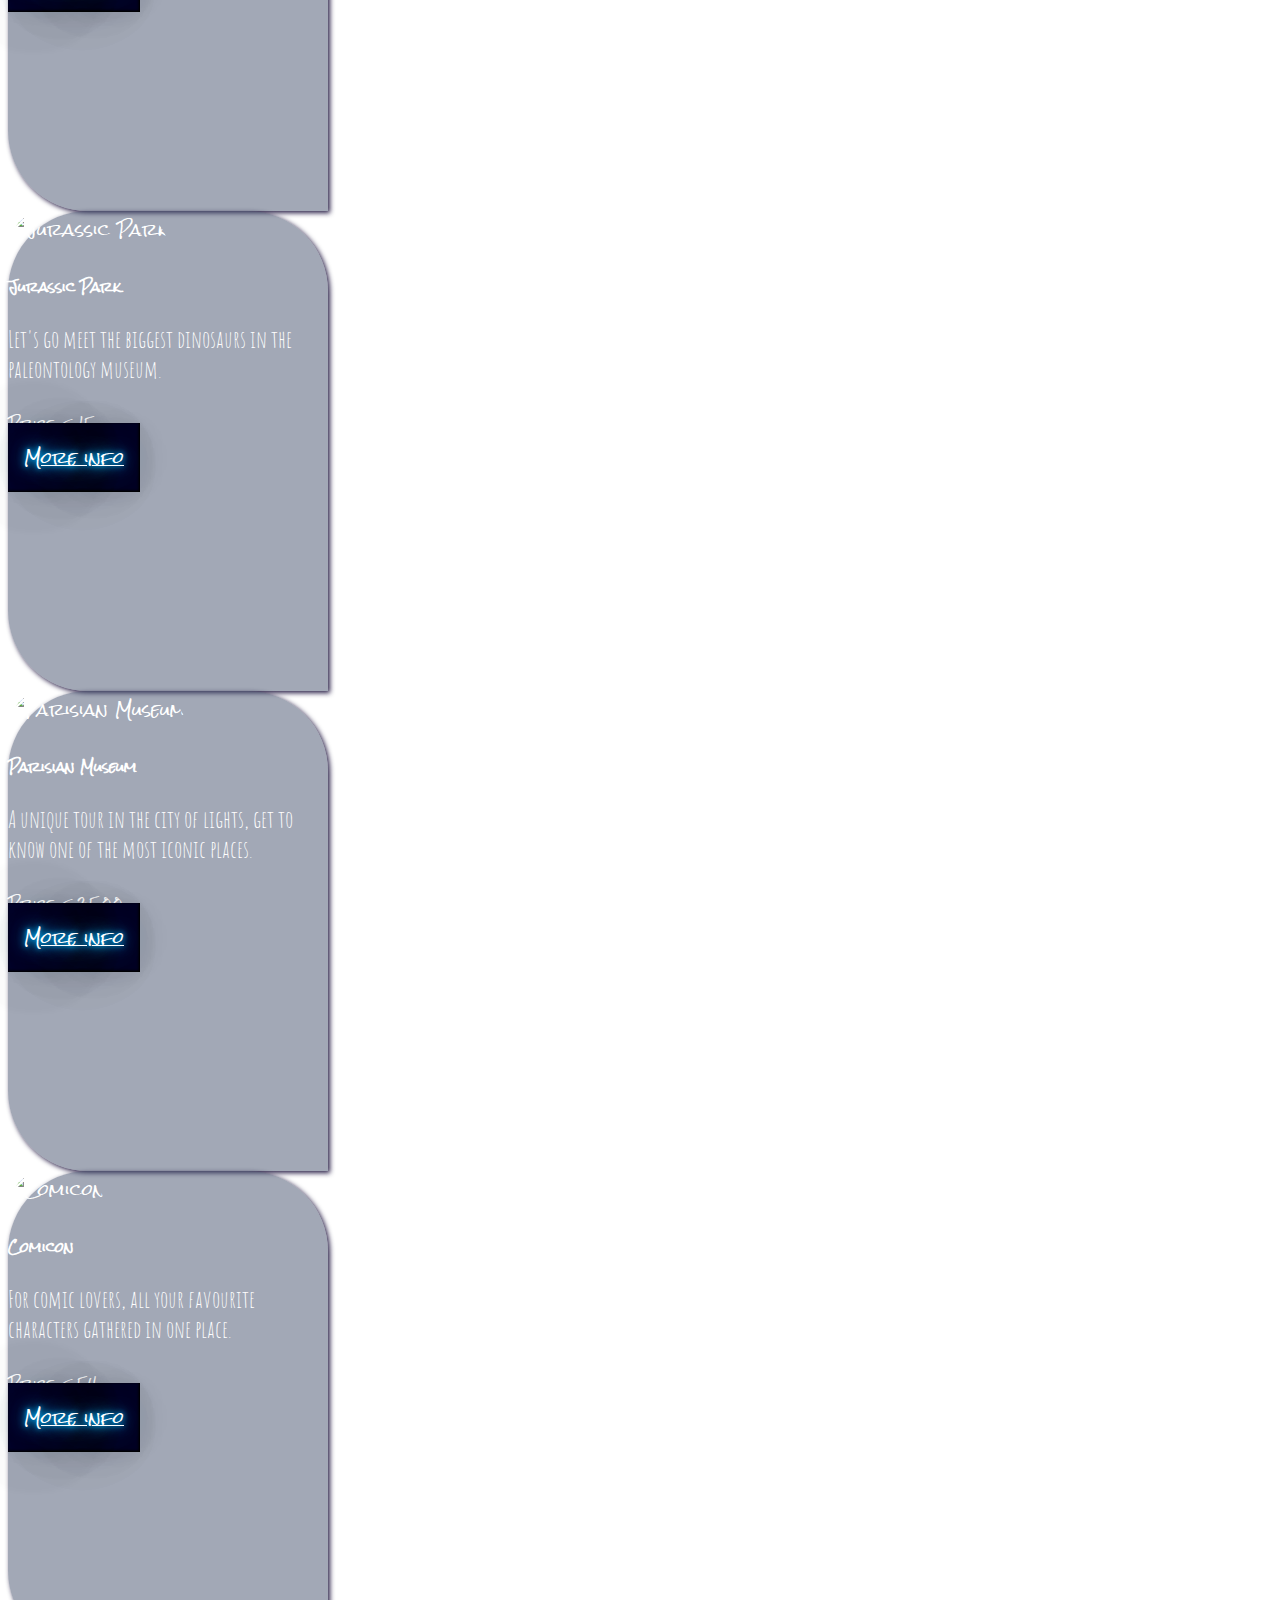
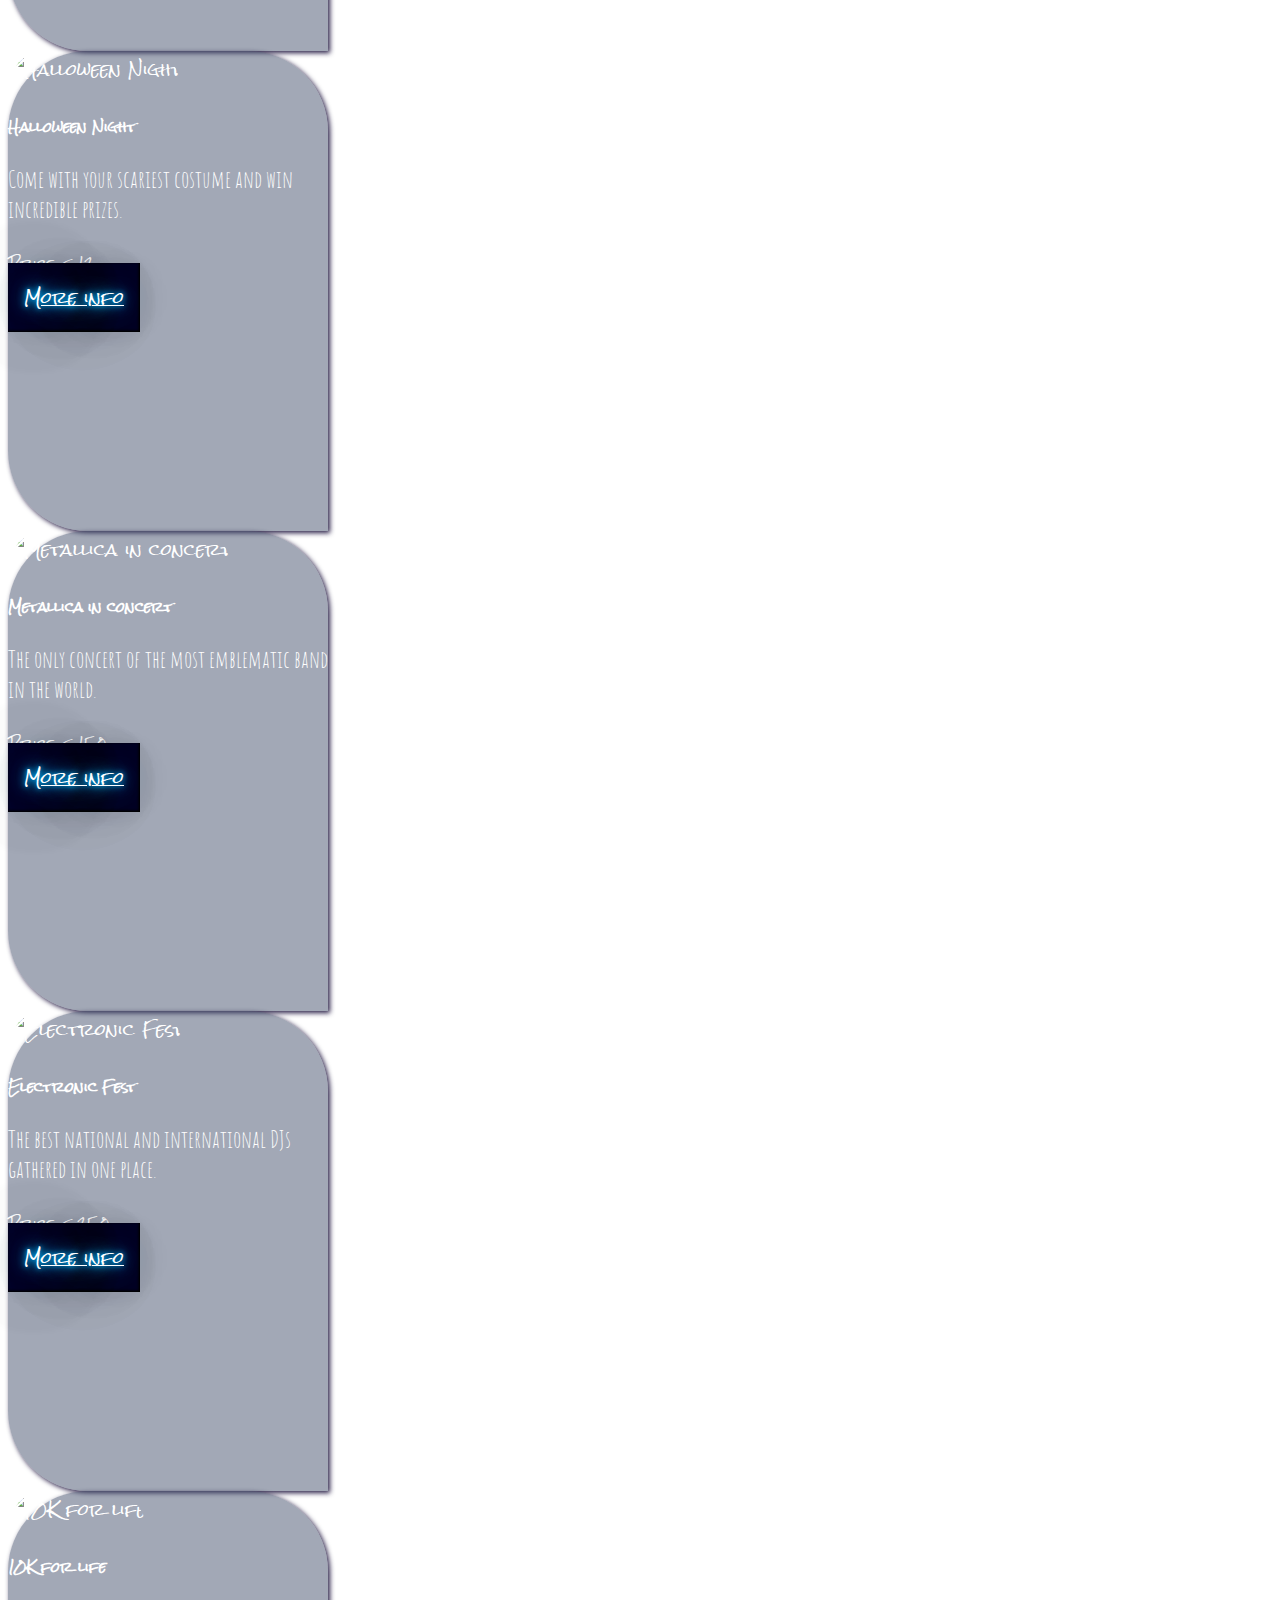
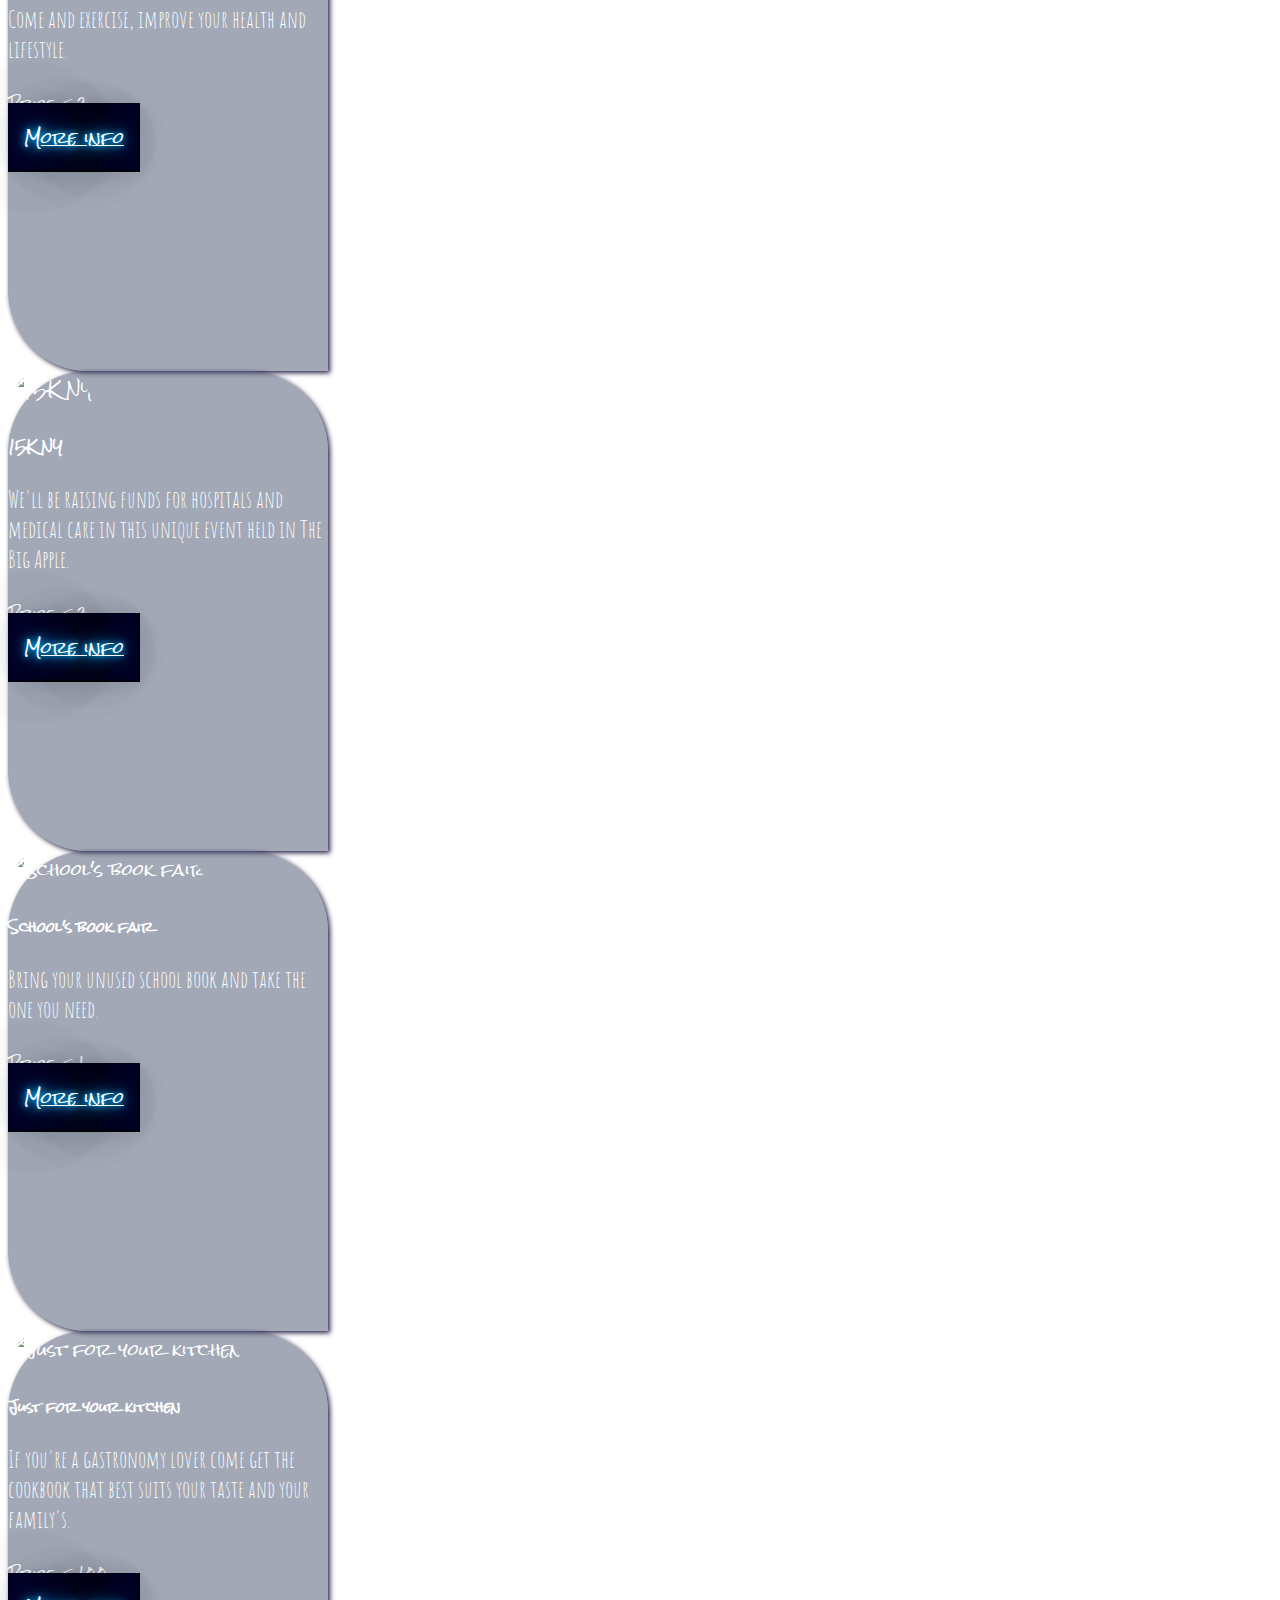
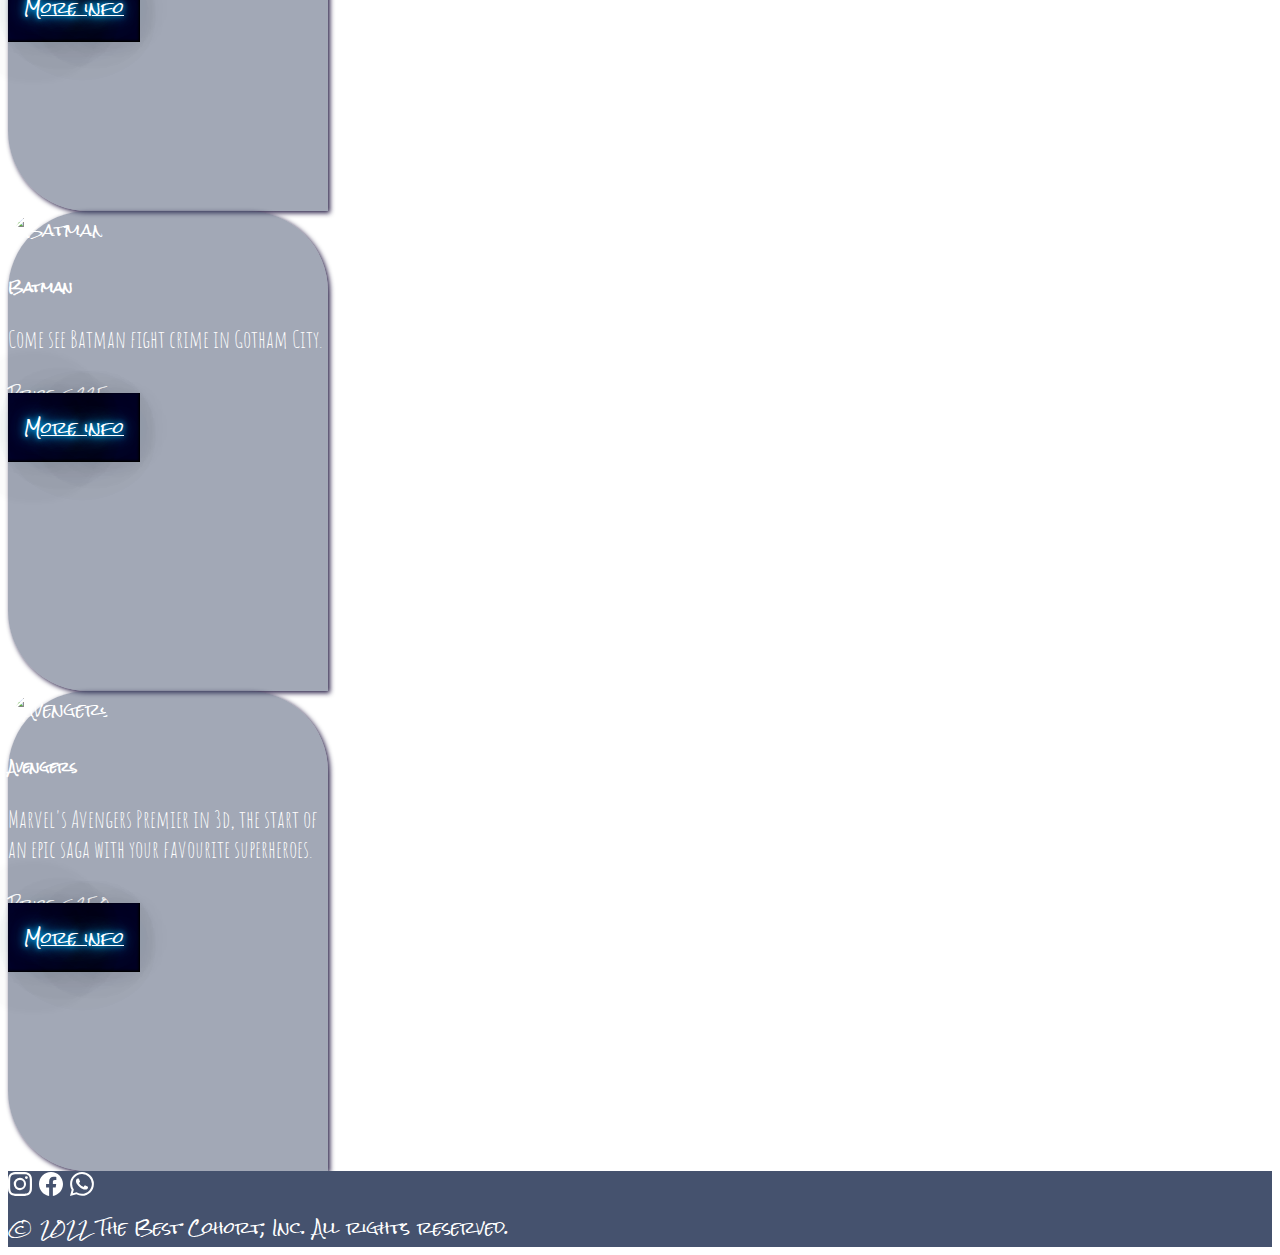
==== commit d604a77a: "third update" ====
--- a/index.html
+++ b/index.html
@@ -13,7 +13,10 @@
     <link rel="stylesheet" href="./assets/style/style.css">
 </head>
 
-<body>
+<body class="body-special">
+
+    <!--------------------------NAV----------------------------------->
+
     <nav class="navbar navbar-expand-lg py-3">
         <div class="container">
             <a href="#" class="navbar-brand">
@@ -29,7 +32,7 @@
 
             <div id="navbarSupportedContent" class="collapse navbar-collapse justify-content-end col-xxl-10">
                 <ul class="navbar-nav ml-auto">
-                    <li class="nav-item active"><a href="#" class="nav-link">Home</a></li>
+                    <li class="nav-item active"><a href="#" class="nav-link" id="active">Home</a></li>
                     <li class="nav-item"><a href="./upcoming_events.html" class="nav-link">Upcoming Events</a></li>
                     <li class="nav-item"><a href="./past_events.html" class="nav-link">Past Events</a></li>
                     <li class="nav-item"><a href="./contact.html" class="nav-link">Contact</a></li>
@@ -38,6 +41,9 @@
             </div>
         </div>
     </nav>
+
+    <!--------------------------CAROUSEL----------------------------------->
+
     <div id="carouselExampleCaptions" class="carousel slide" data-bs-ride="false">
         <div class="carousel-indicators">
             <button type="button" data-bs-target="#carouselExampleCaptions" data-bs-slide-to="0" class="active"
@@ -94,137 +100,36 @@
             <span class="visually-hidden">Next</span>
         </button>
     </div>
-    <div class="container d-flex flex-wrap p-4 text-center gap-5">
-        <div class="col d-flex justify-content-center align-items-center">
-            <div class="p-1">
-                <input class="form-check-input" type="checkbox" value="" id="flexCheckChecked" checked>
-                <label class="form-check-label text-light" for="flexCheckChecked">
-                    Category 1
-                </label>
-            </div>
+
+    <!--------------------------MAIN----------------------------------->
+
+    <main id="main-cards" class="container-fluid d-flex flex-column p-3 justify-content-center flex-wrap">
+
+        <!--------------------------CHECKBOXS----------------------------------->
+
+        <div class="container d-flex justify-content-center p-3">
+            <form class="d-flex gap-3 flex-wrap justify-content-around" action="">
+                <div class="d-flex flex-row flex-wrap justify-content-center" id="contenedor-categorias">
+
+                </div>
+                <div class="d-flex buscador">
+                    <input class="form-control" id="buscador" type="search" placeholder="Search">
+                </div>
+            </form>
+
         </div>
-        <div class="col d-flex justify-content-center align-items-center">
-            <div class="p-1">
-                <input class="form-check-input" type="checkbox" value="" id="flexCheckChecked" checked>
-                <label class="form-check-label text-light" for="flexCheckChecked">
-                    Category 2
-                </label>
-            </div>
-        </div>
-        <div class="col d-flex justify-content-center align-items-center">
-            <div class="p-1">
-                <input class="form-check-input" type="checkbox" value="" id="flexCheckChecked" checked>
-                <label class="form-check-label text-light" for="flexCheckChecked">
-                    Category 3
-                </label>
-            </div>
-        </div>
-        <div class="col d-flex justify-content-center align-items-center">
-            <div class="p-1">
-                <input class="form-check-input" type="checkbox" value="" id="flexCheckChecked" checked>
-                <label class="form-check-label text-light" for="flexCheckChecked">
-                    Category 4
-                </label>
-            </div>
-        </div>
-        <div class="col d-flex justify-content-center align-items-center">
-            <div class="p-1">
-                <input class="form-check-input" type="checkbox" value="" id="flexCheckChecked" checked>
-                <label class="form-check-label text-light" for="flexCheckChecked">
-                    Category 5
-                </label>
-            </div>
-        </div>
-        <div class="col-12 d-flex justify-content-center align-items-center gap-3 p-1 col-xl-3 col-xxl-4">
-            <input class="form-control mr-sm-2" type="search" placeholder="Search" aria-label="Search">
-            <button class="btn btn-outline-success my-2 my-sm-0" style="background-color: #45526e;" type="submit"><svg
-                    xmlns="http://www.w3.org/2000/svg" width="16" height="16" fill="currentColor" class="bi bi-search"
-                    viewBox="0 0 16 16">
-                    <path
-                        d="M11.742 10.344a6.5 6.5 0 1 0-1.397 1.398h-.001c.03.04.062.078.098.115l3.85 3.85a1 1 0 0 0 1.415-1.414l-3.85-3.85a1.007 1.007 0 0 0-.115-.1zM12 6.5a5.5 5.5 0 1 1-11 0 5.5 5.5 0 0 1 11 0z" />
-                </svg></button>
-        </div>
-    </div>
-    <!-- <div id="cards-section" class="container d-flex gap-4 p-5 flex-wrap justify-content-center">
-        <div class="card">
-            <img src="./assets/imgs/concert.jpg" class="card-img-top" alt="...">
-            <div class="card-body">
-                <h5 class="card-title">Concerts</h5>
-                <p class="card-text">Some quick example text to build on the card title and make up the bulk of the
-                    card's content.</p>
-                <div class="button-card">
-                    <a class="first-button" href="./details.html" class="btn btn-link">More Info</a>
-                    <a href="#" class="btn btn-primary">Buy Now</a>
-                </div>
-            </div>
-        </div>
-        <div class="card">
-            <img src="./assets/imgs/costumes.jpg" class="card-img-top" alt="...">
-            <div class="card-body">
-                <h5 class="card-title">Costumes</h5>
-                <p class="card-text">Some quick example text to build on the card title and make up the bulk of the
-                    card's content.</p>
-                <div class="button-card">
-                    <a class="first-button" href="./details.html" class="btn btn-link">More Info</a>
-                    <a href="#" class="btn btn-primary">Buy Now</a>
-                </div>
-            </div>
-        </div>
-        <div class="card">
-            <img src="./assets/imgs/food.jpg" class="card-img-top" alt="...">
-            <div class="card-body">
-                <h5 class="card-title">Food</h5>
-                <p class="card-text">Some quick example text to build on the card title and make up the bulk of the
-                    card's content.</p>
-                <div class="button-card">
-                    <a class="first-button" href="./details.html" class="btn btn-link">More Info</a>
-                    <a href="#" class="btn btn-primary">Buy Now</a>
-                </div>
-            </div>
-        </div>
-        <div class="card">
-            <img src="./assets/imgs/marathon.jpg" class="card-img-top" alt="...">
-            <div class="card-body">
-                <h5 class="card-title">Marathons</h5>
-                <p class="card-text">Some quick example text to build on the card title and make up the bulk of the
-                    card's content.</p>
-                <div class="button-card">
-                    <a class="first-button" href="./details.html" class="btn btn-link">More Info</a>
-                    <a href="#" class="btn btn-primary">Buy Now</a>
-                </div>
-            </div>
-        </div>
-        <div class="card">
-            <img src="./assets/imgs/museum.jpg" class="card-img-top" alt="...">
-            <div class="card-body">
-                <h5 class="card-title">Museums</h5>
-                <p class="card-text">Some quick example text to build on the card title and make up the bulk of the
-                    card's content.</p>
-                <div class="button-card">
-                    <a class="first-button" href="./details.html" class="btn btn-link">More Info</a>
-                    <a href="#" class="btn btn-primary">Buy Now</a>
-                </div>
-            </div>
-        </div>
-        <div class="card">
-            <img src="./assets/imgs/cinema.jfif" class="card-img-top" alt="...">
-            <div class="card-body">
-                <h5 class="card-title">Cinemas</h5>
-                <p class="card-text">Some quick example text to build on the card title and make up the bulk of the
-                    card's content.</p>
-                <div class="button-card">
-                    <a class="first-button" href="./details.html" class="btn btn-link">More Info</a>
-                    <a href="#" class="btn btn-primary">Buy Now</a>
-                </div>
-            </div>
-        </div>
-    </div> -->
-    <main class="container">
+
+        <!--------------------------CARDS----------------------------------->
+
         <div id="contenedor-datos" class="d-flex flex-wrap justify-content-center gap-5 mt-5 mb-5">
 
         </div>
+
     </main>
-    <footer class="d-flex justify-content-around align-items-center">
+
+    <!--------------------------FOOTER----------------------------------->
+
+    <footer id="footer-special" class="d-flex justify-content-around align-items-center">
         <div class="p-3 d-flex justify-content-center align-items-center justify-content-md-end">
             <a class="btn btn-floating m-1" class="text-white" role="button"><svg xmlns="http://www.w3.org/2000/svg"
                     width="24" height="24" fill="currentColor" class="bi bi-instagram" viewBox="0 0 16 16">
@@ -242,11 +147,13 @@
                         d="M13.601 2.326A7.854 7.854 0 0 0 7.994 0C3.627 0 .068 3.558.064 7.926c0 1.399.366 2.76 1.057 3.965L0 16l4.204-1.102a7.933 7.933 0 0 0 3.79.965h.004c4.368 0 7.926-3.558 7.93-7.93A7.898 7.898 0 0 0 13.6 2.326zM7.994 14.521a6.573 6.573 0 0 1-3.356-.92l-.24-.144-2.494.654.666-2.433-.156-.251a6.56 6.56 0 0 1-1.007-3.505c0-3.626 2.957-6.584 6.591-6.584a6.56 6.56 0 0 1 4.66 1.931 6.557 6.557 0 0 1 1.928 4.66c-.004 3.639-2.961 6.592-6.592 6.592zm3.615-4.934c-.197-.099-1.17-.578-1.353-.646-.182-.065-.315-.099-.445.099-.133.197-.513.646-.627.775-.114.133-.232.148-.43.05-.197-.1-.836-.308-1.592-.985-.59-.525-.985-1.175-1.103-1.372-.114-.198-.011-.304.088-.403.087-.088.197-.232.296-.346.1-.114.133-.198.198-.33.065-.134.034-.248-.015-.347-.05-.099-.445-1.076-.612-1.47-.16-.389-.323-.335-.445-.34-.114-.007-.247-.007-.38-.007a.729.729 0 0 0-.529.247c-.182.198-.691.677-.691 1.654 0 .977.71 1.916.81 2.049.098.133 1.394 2.132 3.383 2.992.47.205.84.326 1.129.418.475.152.904.129 1.246.08.38-.058 1.171-.48 1.338-.943.164-.464.164-.86.114-.943-.049-.084-.182-.133-.38-.232z" />
                 </svg></a>
         </div>
-        <div class="p-3 d-flex justify-content-center align-items-center justify-content-md-end" style="color:white">
+        <div class="p-3 d-flex justify-content-center align-items-center justify-content-md-end" style="color:white;">
             &copy; 2022 The Best Cohort, Inc. All rights reserved.
         </div>
     </footer>
-    <!-- JavaScript Bundle with Popper -->
+
+    <!--------------------------JAVASCRIPT----------------------------------->
+
     <script src="https://cdn.jsdelivr.net/npm/bootstrap@5.2.0/dist/js/bootstrap.bundle.min.js"
         integrity="sha384-A3rJD856KowSb7dwlZdYEkO39Gagi7vIsF0jrRAoQmDKKtQBHUuLZ9AsSv4jD4Xa"
         crossorigin="anonymous"></script>
--- a/assets/style/style.css
+++ b/assets/style/style.css
@@ -1,3 +1,7 @@
+@import url('https://fonts.googleapis.com/css2?family=Dancing+Script&display=swap');
+@import url('https://fonts.googleapis.com/css2?family=Rock+Salt&display=swap');
+@import url('https://fonts.googleapis.com/css2?family=Amatic+SC&display=swap');
+
 body {
     /* Created with https://www.css-gradient.com */
     /* background: #23EC55;
@@ -6,11 +10,12 @@
     background: radial-gradient(to bottom left, #23EC55, #2D51C1); */
     /* Created with https://www.css-gradient.com */
 /* Created with https://www.css-gradient.com */
-background: #1B8CA3;
+/* background: #1B8CA3;
 background: -webkit-linear-gradient(top right, #1B8CA3, #0B121D);
 background: -moz-linear-gradient(top right, #1B8CA3, #0B121D);
-background: linear-gradient(to bottom left, #1B8CA3, #0B121D);
+background: linear-gradient(to bottom left, #1B8CA3, #0B121D); */
     /* min-height: 100vh; */
+background-image: url(https://i.pinimg.com/originals/af/f5/86/aff586e5a92ad7b4dab6c16d2ee60814.jpg);
 }
 
 .body-special {
@@ -21,16 +26,31 @@
 
 nav {
     /* height: 5vh; */
-    background-color: #45526e;
+    /* background-color: #45526e; */
+    background-image: url(https://i.pinimg.com/originals/af/f5/86/aff586e5a92ad7b4dab6c16d2ee60814.jpg);
+    font-family: 'Rock Salt', cursive;
 }
 
 .nav-link {
+    color: white;
+}
+
+.nav-link:hover {
+    color: yellow;
+}
+
+#active {
+    color: yellow;
+}
+
+#active:hover {
     color: white;
 }
 
 .title-carousel {
     font-size: 5rem;
-    color: black;
+    color: white;
+    font-family: 'Rock Salt', cursive;
 }
 
 /* .title-carousel:hover {
@@ -39,7 +59,8 @@
 
 .title-carousel-past {
     font-size: 5rem;
-    color: black;
+    color: white;
+    font-family: 'Rock Salt', cursive;
 }
 
 .carousel-caption {
@@ -53,6 +74,8 @@
 
 .carousel-item{
     height: 30vh;
+    border: 3rem solid transparent;
+    background-image: url(https://i.pinimg.com/originals/af/f5/86/aff586e5a92ad7b4dab6c16d2ee60814.jpg);
 }
 
 .carousel-slide {
@@ -63,7 +86,7 @@
     height: 100%;
     object-fit:cover;
     object-position: 0 25%;
-    opacity: 0.7;
+    /* opacity: 0.7; */
 }
 
 .form-check-input:checked {
@@ -95,6 +118,7 @@
 
 footer {
     background-color: #45526e;
+    font-family: 'Rock Salt', cursive;
     /* position: relative;
     bottom: 0;
     width: 100%; */
@@ -105,7 +129,7 @@
     width: 100%;
 }
 
-#cards-section img{
+/* #cards-section img{
     height: 50%;
     object-fit: cover;
 }
@@ -141,7 +165,7 @@
     height: 100%;
     object-fit: cover;
     border-radius: 5rem;
-}
+} */
 
 thead {
     text-align: center;
@@ -152,4 +176,217 @@
 
 td {
     height: 2rem;
+}
+
+.card{
+    background:rgb(69, 82, 110, 0.5);
+    width: 20rem;
+    height: 30rem;
+    color: white;
+    font-family: 'Rock Salt', cursive;
+    box-shadow: 2px 2px 5px rgba(14, 3, 49, 0.9);
+    /* border-radius: 5rem; */
+    border-radius: 5rem 5rem 0 5rem;
+    /* opacity: 0.5; */
+    /* backdrop-filter: blur(2px); */
+}
+
+.card:hover{
+    transform: scale(1.08);
+}
+
+/* .card-body{
+    height: 14rem;
+} */
+
+.card-text{
+    height: 60%;
+    font-family: 'Amatic SC', cursive;
+    margin-top: 5%;
+    font-size: 1.5rem;
+    /* color: #fff;
+    text-shadow:
+        0 0 5px rgba(0,178,255,1),
+        0 0 10px rgba(0,178,255,1),
+        0 0 20px rgba(0,178,255,1),
+        0 0 40px rgba(38,104,127,1),
+        0 0 80px rgba(38,104,127,1),
+        0 0 90px rgba(38,104,127,1),
+        0 0 100px rgba(38,104,127,1),
+        0 0 140px rgba(38,104,127,1),
+        0 0 180px rgba(38,104,127,1); */
+}
+
+.img-card{
+    width: 100%;
+    height: 40%;
+    object-fit: cover;
+    border-radius: 3rem 3rem 0 0;
+}
+
+.card-price a{
+    background: rgb(2, 2, 46) !important;
+    color: #fff;
+    text-shadow:
+        0 0 5px rgba(0,178,255,1),
+        0 0 10px rgba(0,178,255,1),
+        0 0 20px rgba(0,178,255,1),
+        0 0 40px rgba(38,104,127,1),
+        0 0 80px rgba(38,104,127,1),
+        0 0 90px rgba(38,104,127,1),
+        0 0 100px rgba(38,104,127,1),
+        0 0 140px rgba(38,104,127,1),
+        0 0 180px rgba(38,104,127,1);
+    box-shadow: inset black -1px -1px 3px;
+    padding: 1rem;
+}
+
+.card-price div{
+    font-size: 0.8rem;
+}
+
+.card-price a:hover{
+    background: rgb(22, 22, 188) !important;
+}
+
+/* .btn_m{
+    padding: 5px;
+    border-radius: 5px;
+    width: 3rem;
+    background-color: #f7f7f710;
+}
+
+.btn_m:hover{
+    transform: scale(1.15);
+}
+
+.btn_more{
+    width: 25px;
+} */
+
+
+.buscador{
+    gap: .5rem;
+    
+}
+
+#buscador{
+    background-color: white !important;
+    font-family: 'Rock Salt', cursive;
+}
+
+.error{
+    display: flex;
+    justify-content: center;
+    padding: 0;
+}
+
+.error-img{
+    width: 25rem;
+}
+
+@media (min-width: 2560px) {
+    .error-img{
+        width: 100rem;
+    }
+}
+
+@media (min-width: 1440px) {
+    .error-img{
+        width: 30rem;
+    }
+}
+
+/* #contenedor-categorias {
+    display: flex;
+    flex-direction: column;
+    gap: 25rem;
+} */
+
+.checkboxes label{
+    color: white;
+    font-family: 'Rock Salt', cursive;
+}
+
+.checkboxes label:hover{
+    color: yellow;
+}
+
+.checkboxes{
+    display: flex;
+    justify-content: center;
+    align-items: center;
+    padding-left: 1rem;
+    gap: 0.5rem;
+}
+
+.card-detail{
+    width: 100%;
+    height: 60%;
+    margin: 2rem;
+    padding: 3rem;
+    /* background:rgb(69, 82, 110, 0.5); */
+    color: white;
+    font-family: 'Rock Salt', cursive;
+    border-radius: 5rem 5rem 0 5rem;
+    gap: 5rem;
+}
+
+.card-details{
+    width: 80%;
+    height: 60%;
+    margin: 5rem;
+    padding: 3rem;
+    background:rgb(69, 82, 110, 0.5);
+    color: white;
+    font-family: 'Rock Salt', cursive;
+    border-radius: 5rem 5rem 0 5rem;
+    gap: 5rem;
+}
+
+.img-detail-container{
+    width: 100%;
+}
+
+.img-detail{
+    width: 100%;
+    border-radius: 5rem;
+}
+
+.card-body-detail{
+    color: #fff;
+    text-shadow:
+        0 0 5px rgba(0,178,255,1),
+        0 0 10px rgba(0,178,255,1),
+        0 0 20px rgba(0,178,255,1),
+        0 0 40px rgba(38,104,127,1),
+        0 0 80px rgba(38,104,127,1),
+        0 0 90px rgba(38,104,127,1),
+        0 0 100px rgba(38,104,127,1),
+        0 0 140px rgba(38,104,127,1),
+        0 0 180px rgba(38,104,127,1);
+}
+
+.card-title-detail{
+    margin-bottom: 5rem;
+    text-align: center;
+    font-size: 2rem;
+    color: blue;
+}
+
+.card-text-detail1{
+    margin-bottom: 2rem;
+    text-align: center;
+}
+
+.card-text-detail{
+    margin-bottom: 1rem;
+    text-align: center;
+}
+
+.card-price-detail{
+    margin-top: 2rem;
+    text-align: center;
+    color: black;
+    font-size: 1.5rem;
 }